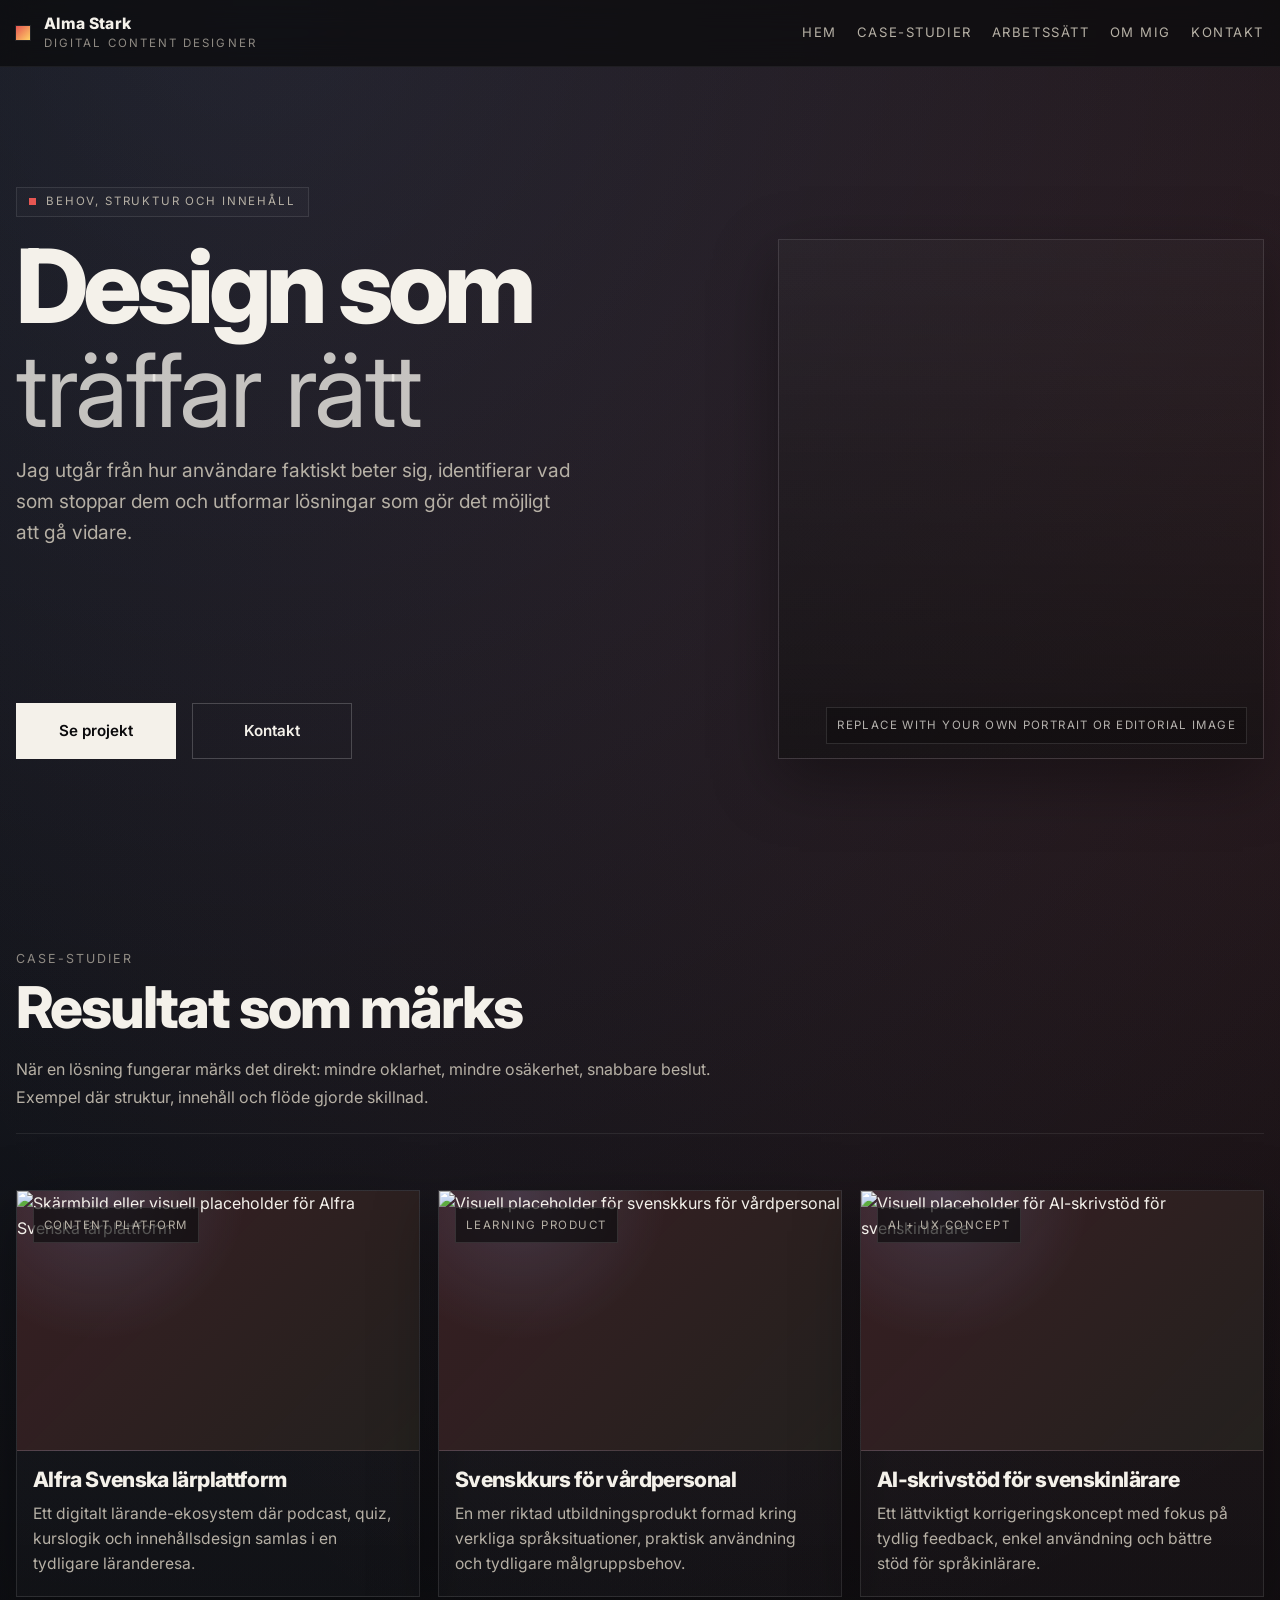
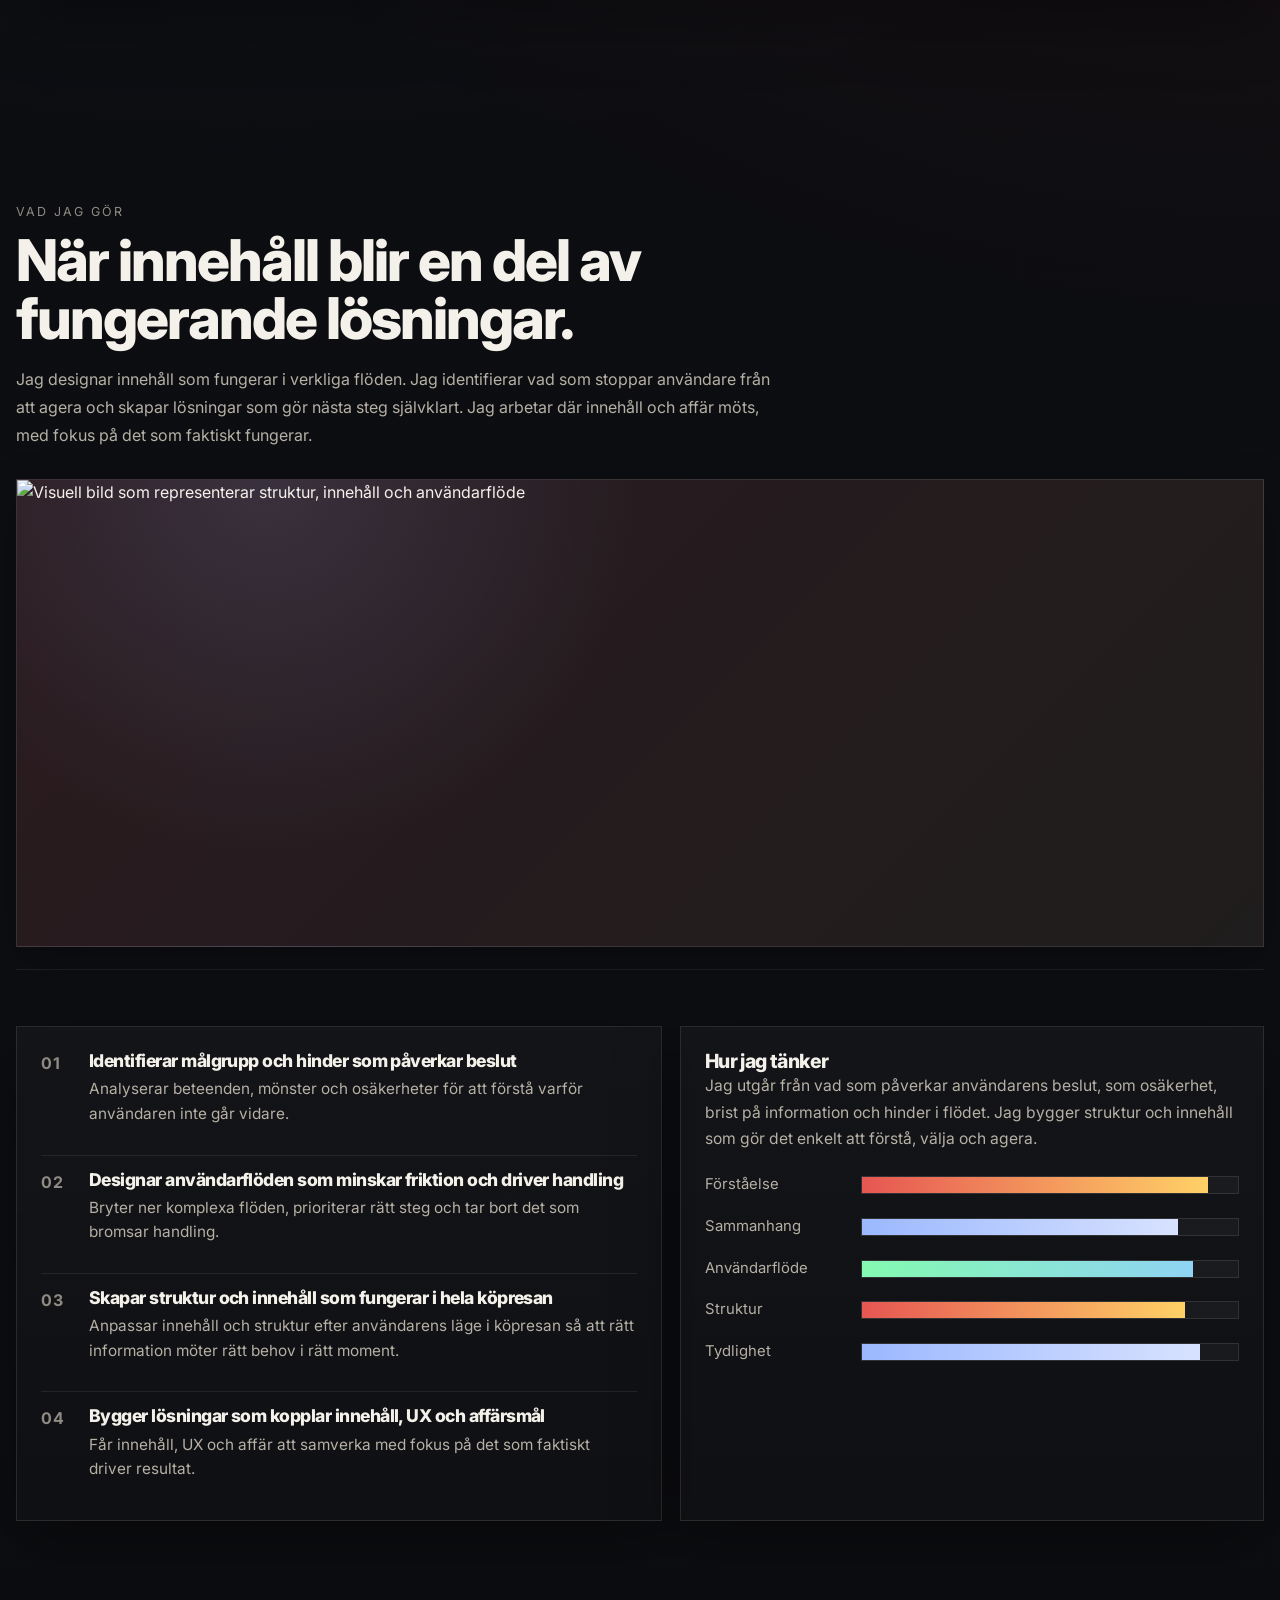
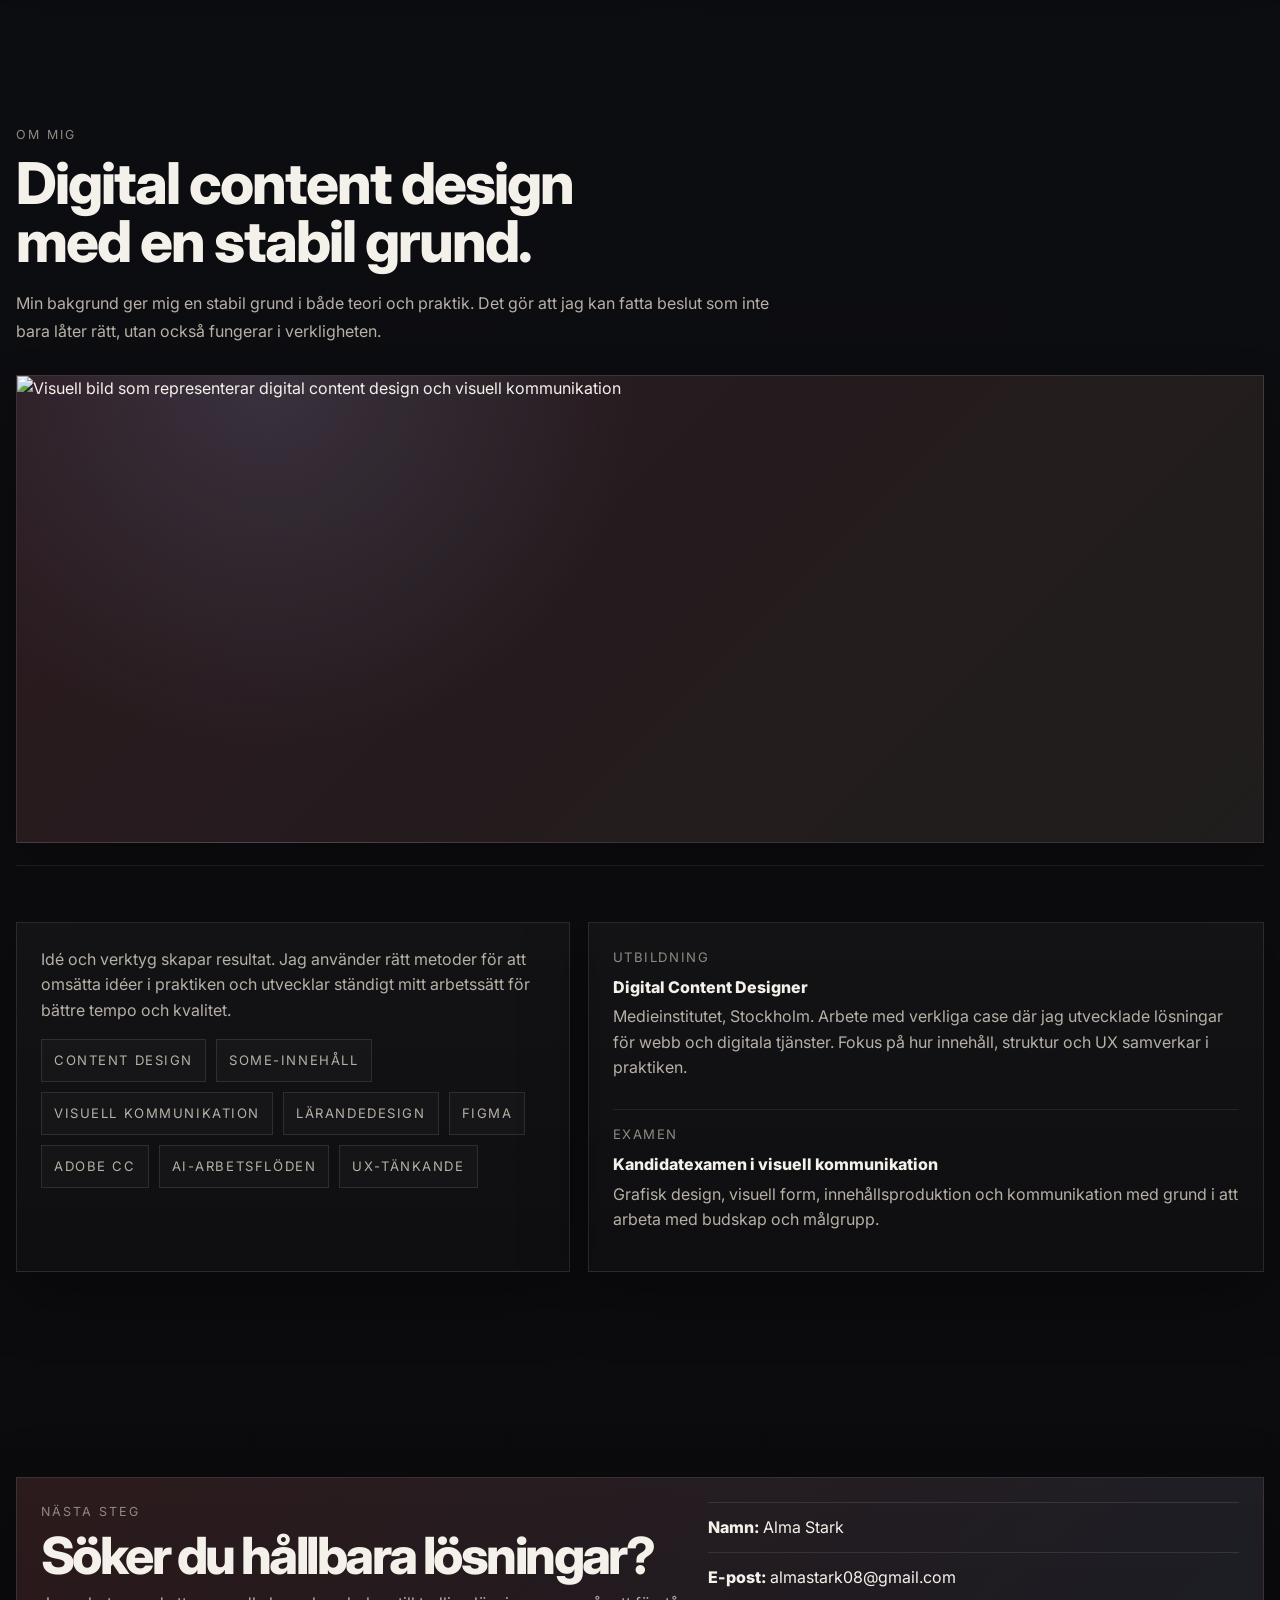
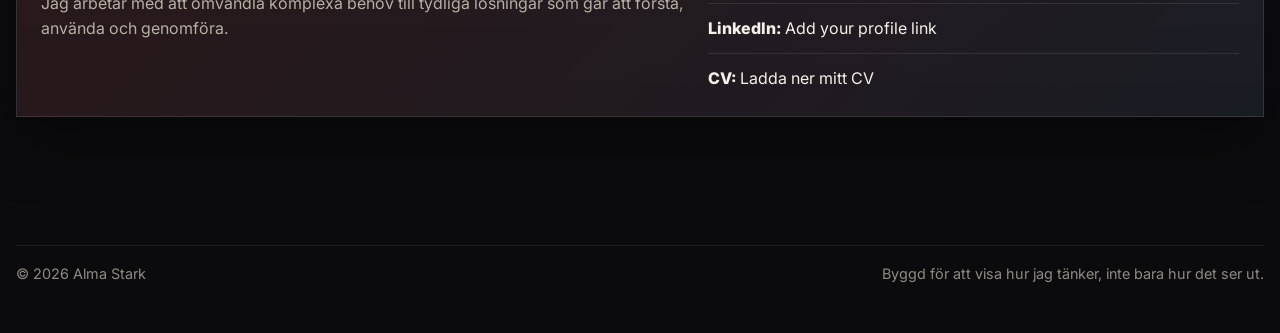
==== index.html @ 726d13db "Update index.html" ====
<!DOCTYPE html>
<html lang="sv">
<head>
  <meta charset="UTF-8" />
  <meta name="viewport" content="width=device-width, initial-scale=1.0" />

  <title>Alma Stark | Digital Content Designer</title>
  <meta name="description" content="Portfolio för Alma Stark, Digital Content Designer med fokus på tydlighet, struktur och användarcentrerat innehåll." />

  <link rel="preconnect" href="https://fonts.googleapis.com">
  <link rel="preconnect" href="https://fonts.gstatic.com" crossorigin>
  <link href="https://fonts.googleapis.com/css2?family=Inter:wght@300;400;500;600;700;800;900&display=swap" rel="stylesheet">

  <link rel="stylesheet" href="assets/css/global.css" />
  <link rel="stylesheet" href="assets/css/layout.css" />
  <link rel="stylesheet" href="assets/css/components.css" />
  <link rel="stylesheet" href="assets/css/pages/home.css" />
</head>

<body>
  <div data-site-header></div>

  <main id="top">
    <!-- Hero -->
    <section class="home-hero wrap">
      <p class="eyebrow home-hero__eyebrow">Behov, Struktur och Innehåll</p>

      <div class="home-hero__grid">
        <div class="home-hero__copy">
          <h1 class="hero-title home-hero__title">
            <span class="hero-title__line hero-title__line--main">Design som</span>
            <span class="hero-title__line hero-title__line--sub">träffar rätt</span>
          </h1>

          <p class="hero-lead home-hero__lead">
            Jag utgår från hur användare faktiskt beter sig, identifierar vad som stoppar dem och utformar lösningar som gör det möjligt att gå vidare.
          </p>

          <div class="home-hero__actions">
            <a class="btn btn--primary btn--wide" href="#work">Se projekt</a>
            <a class="btn btn--wide" href="#contact">Kontakt</a>
          </div>
        </div>

        <div class="media-frame home-portrait" aria-label="Editorial portrait placeholder">
          <div class="home-portrait__image"></div>
        </div>
      </div>
    </section>

    <!-- Work -->
    <section id="work" class="section wrap">
      <div class="section-head reveal">
        <div class="section-head__content">
          <div class="section-top">Case-studier</div>
<h2>Resultat som märks</h2>
        </div>

        <p class="section-head__text">
          När en lösning fungerar märks det direkt: mindre oklarhet, mindre osäkerhet, snabbare beslut. Exempel där struktur, innehåll och flöde gjorde skillnad.
        </p>
      </div>

      <div class="home-cases">
        <a href="case-alfra.html" class="case-card reveal">
          <div class="case-media">
            <span class="tag">Content platform</span>
            <img src="assets/images/cases/alfra.jpg" alt="Skärmbild eller visuell placeholder för Alfra Svenska lärplattform" />
          </div>

          <div class="case-body">
            <h3>Alfra Svenska lärplattform</h3>
            <p>
              Ett digitalt lärande-ekosystem där podcast, quiz, kurslogik och innehållsdesign samlas i en tydligare läranderesa.
            </p>
          </div>
        </a>

        <a href="case-vard.html" class="case-card reveal">
          <div class="case-media">
            <span class="tag">Learning product</span>
            <img src="assets/images/cases/vard.jpg" alt="Visuell placeholder för svenskkurs för vårdpersonal" />
          </div>

          <div class="case-body">
            <h3>Svenskkurs för vårdpersonal</h3>
            <p>
              En mer riktad utbildningsprodukt formad kring verkliga språksituationer, praktisk användning och tydligare målgruppsbehov.
            </p>
          </div>
        </a>

        <a href="case-ai-skrivstod.html" class="case-card reveal">
          <div class="case-media">
            <span class="tag">AI + UX concept</span>
            <img src="assets/images/cases/ai-skrivstod.jpg" alt="Visuell placeholder för AI-skrivstöd för svenskinlärare" />
          </div>

          <div class="case-body">
            <h3>AI-skrivstöd för svenskinlärare</h3>
            <p>
              Ett lättviktigt korrigeringskoncept med fokus på tydlig feedback, enkel användning och bättre stöd för språkinlärare.
            </p>
          </div>
        </a>
      </div>
    </section>

    <!-- Value -->
    <section id="value" class="section wrap">
  <div class="section-head reveal">
    <div class="section-head__content">
      <div class="section-top">Vad jag gör</div>
      <h2>När innehåll blir en del av fungerande lösningar.</h2>
    </div>

    <p class="section-head__text">
      Jag designar innehåll som fungerar i verkliga flöden. Jag identifierar vad som stoppar användare från att agera och skapar lösningar som gör nästa steg självklart. Jag arbetar där innehåll och affär möts, med fokus på det som faktiskt fungerar.
    </p>

    <div class="section-head__media" aria-label="Visuell placeholder för arbetssätt">
      <img src="assets/images/sections/value.jpg" alt="Visuell bild som representerar struktur, innehåll och användarflöde" />
    </div>
  </div>

      <div class="home-value">
        <article class="surface-card card-pad home-value__card reveal">
          <div class="value-list">
            <div class="value-item">
              <div class="num">01</div>
              <div>
                <h3>Identifierar målgrupp och hinder som påverkar beslut</h3>
                <p>Analyserar beteenden, mönster och osäkerheter för att förstå varför användaren inte går vidare.</p>
              </div>
            </div>

            <div class="value-item">
              <div class="num">02</div>
              <div>
                <h3>Designar användarflöden som minskar friktion och driver handling</h3>
                <p>Bryter ner komplexa flöden, prioriterar rätt steg och tar bort det som bromsar handling.</p>
              </div>
            </div>

            <div class="value-item">
              <div class="num">03</div>
              <div>
                <h3>Skapar struktur och innehåll som fungerar i hela köpresan</h3>
                <p>Anpassar innehåll och struktur efter användarens läge i köpresan så att rätt information möter rätt behov i rätt moment.</p>
              </div>
            </div>

            <div class="value-item">
              <div class="num">04</div>
              <div>
                <h3>Bygger lösningar som kopplar innehåll, UX och affärsmål</h3>
                <p>Får innehåll, UX och affär att samverka med fokus på det som faktiskt driver resultat.</p>
              </div>
            </div>
          </div>
        </article>

        <article class="surface-card card-pad home-chart chart-card reveal">
          <div class="chart-title">
            <div>
              <h3>Hur jag tänker</h3>
              <p>
                Jag utgår från vad som påverkar användarens beslut, som osäkerhet, brist på information och hinder i flödet. Jag bygger struktur och innehåll som gör det enkelt att förstå, välja och agera.
              </p>
            </div>
          </div>

          <div class="bars">
            <div class="bar-row">
              <span>Förståelse</span>
              <div class="bar-track">
                <div class="bar-fill delay-1" style="--target-width:92%"></div>
              </div>
            </div>

            <div class="bar-row">
              <span>Sammanhang</span>
              <div class="bar-track">
                <div class="bar-fill secondary delay-2" style="--target-width:84%"></div>
              </div>
            </div>

            <div class="bar-row">
              <span>Användarflöde</span>
              <div class="bar-track">
                <div class="bar-fill tertiary delay-3" style="--target-width:88%"></div>
              </div>
            </div>

            <div class="bar-row">
              <span>Struktur</span>
              <div class="bar-track">
                <div class="bar-fill delay-4" style="--target-width:86%"></div>
              </div>
            </div>

            <div class="bar-row">
              <span>Tydlighet</span>
              <div class="bar-track">
                <div class="bar-fill secondary delay-5" style="--target-width:90%"></div>
              </div>
            </div>
          </div>
        </article>
      </div>
    </section>

    <!-- About -->
    <section id="about" class="section wrap">
  <div class="section-head reveal">
    <div class="section-head__content">
      <div class="section-top">Om mig</div>
      <h2>Digital content design med en stabil grund.</h2>
    </div>

    <p class="section-head__text">
      Min bakgrund ger mig en stabil grund i både teori och praktik. Det gör att jag kan fatta beslut som inte bara låter rätt, utan också fungerar i verkligheten.
    </p>

    <div class="section-head__media" aria-label="Visuell placeholder för profil och bakgrund">
      <img src="assets/images/sections/about.jpg" alt="Visuell bild som representerar digital content design och visuell kommunikation" />
    </div>
  </div>

      <div class="home-profile">
        <article class="surface-card card-pad home-profile__card reveal">
          <p class="home-profile__intro">
            Idé och verktyg skapar resultat. Jag använder rätt metoder för att omsätta idéer i praktiken och utvecklar ständigt mitt arbetssätt för bättre tempo och kvalitet.
          </p>

          <div class="chips">
            <div class="chip">Content Design</div>
            <div class="chip">SoMe-innehåll</div>
            <div class="chip">Visuell kommunikation</div>
            <div class="chip">Lärandedesign</div>
            <div class="chip">Figma</div>
            <div class="chip">Adobe CC</div>
            <div class="chip">AI-arbetsflöden</div>
            <div class="chip">UX-tänkande</div>
          </div>
        </article>

        <article class="surface-card card-pad home-profile__card reveal">
          <div class="timeline">
            <div class="timeline-item">
              <span>Utbildning</span>
              <strong>Digital Content Designer</strong>
              <p>
                Medieinstitutet, Stockholm. Arbete med verkliga case där jag utvecklade lösningar för webb och digitala tjänster. Fokus på hur innehåll, struktur och UX samverkar i praktiken.
              </p>
            </div>

            <div class="timeline-item">
              <span>Examen</span>
              <strong>Kandidatexamen i visuell kommunikation</strong>
              <p>
                Grafisk design, visuell form, innehållsproduktion och kommunikation med grund i att arbeta med budskap och målgrupp.
              </p>
            </div>
          </div>
        </article>
      </div>
    </section>

    <!-- Contact -->
    <section id="contact" class="section wrap">
      <article class="contact-card home-contact reveal">
        <div>
          <div class="section-top">Nästa steg</div>
          <h2>Söker du hållbara lösningar?</h2>
          <p>
            Jag arbetar med att omvandla komplexa behov till tydliga lösningar som går att förstå, använda och genomföra.
          </p>
        </div>

        <div class="contact-list">
  <div><strong>Namn:</strong> Alma Stark</div>

  <a href="mailto:almastark08@gmail.com">
    <strong>E-post:</strong> almastark08@gmail.com
  </a>

  <a href="https://www.linkedin.com/" target="_blank" rel="noreferrer">
    <strong>LinkedIn:</strong> Add your profile link
  </a>

  <a href="assets/files/alma-stark-cv.pdf" download="alma-stark-cv.pdf">
    <strong>CV:</strong> Ladda ner mitt CV
  </a>
</div>
      </article>
    </section>
  </main>

  <div data-site-footer></div>

  <script src="assets/js/main.js"></script>
</body>
</html>
---- assets/css/global.css ----
:root{
  /* ===== Colors ===== */
 --bg:#0b0b0d;
  --bg-2:#121216;
  --panel:#16171d;
  --panel-2:#1b1c23;

  --text:#f4f1ea;
  --muted:#b6b0a5;
  --soft:#8f8a83;

  --accent:#e65652;
  --accent-2:#ffd166;
  --accent-3:#9bb8ff;

  --line:rgba(255,255,255,.10);
  --line-strong:rgba(255,255,255,.20);

  /* ===== Layout ===== */
  --max:1280px;
  --page-pad:16px;
  --header-height:72px;

  /* ===== Spacing ===== */
  --space-2xs:8px;
  --space-xs:12px;
  --space-sm:16px;
  --space-md:24px;
  --space-lg:32px;
  --space-xl:clamp(48px,7vw,96px);
  --space-2xl:clamp(72px,10vw,140px);

  /* ===== Typography ===== */
  --font-main:'Inter',system-ui,-apple-system,BlinkMacSystemFont,"Segoe UI",sans-serif;

  --title:clamp(3rem,8vw,8rem);
  --display:clamp(2.4rem,5.5vw,5rem);
  --h1:clamp(3rem,8vw,8rem);
  --h2:clamp(2rem,4.5vw,4.75rem);
  --h3:clamp(1.15rem,2vw,1.55rem);
  --body:clamp(1rem,1.15vw,1.08rem);
  --small:.88rem;

  /* ===== Effects ===== */
  --shadow:0 20px 60px rgba(0,0,0,.35);
  --shadow-soft:0 14px 40px rgba(0,0,0,.24);
  --ease:cubic-bezier(.2,.8,.2,1);
}

/* ===== Reset ===== */

*,
*::before,
*::after{
  box-sizing:border-box;
}

html{
  scroll-behavior:smooth;
}

body{
  margin:0;
  min-height:100vh;
  padding-top:var(--header-height);
  font-family:var(--font-main);
  background:
    radial-gradient(circle at 20% 0%, rgba(155,184,255,.14), transparent 34%),
    radial-gradient(circle at 100% 10%, rgba(230,86,82,.12), transparent 30%),
    linear-gradient(180deg, #0a0a0c 0%, #0d0e12 44%, #0b0b0d 100%);
  color:var(--text);
  font-size:var(--body);
  line-height:1.6;
  overflow-x:hidden;
  text-rendering:optimizeLegibility;
  -webkit-font-smoothing:antialiased;
}

body::before{
  content:"";
  position:fixed;
  inset:0;
  z-index:-1;
  pointer-events:none;
  opacity:.14;
  background-image:
    linear-gradient(rgba(255,255,255,.04) 1px, transparent 1px),
    linear-gradient(90deg, rgba(255,255,255,.04) 1px, transparent 1px);
  background-size:48px 48px;
  mask-image:linear-gradient(to bottom, rgba(0,0,0,.9), rgba(0,0,0,.35));
}

a{
  color:inherit;
  text-decoration:none;
}

img,
picture,
svg{
  display:block;
  max-width:100%;
}

button,
input,
textarea,
select{
  font:inherit;
}

button{
  border:0;
}

main{
  width:100%;
}

p{
  margin:0;
}

h1,
h2,
h3,
h4,
h5,
h6{
  margin:0;
  line-height:1.05;
  letter-spacing:-.04em;
  font-weight:800;
  text-wrap:balance;
}

h1,
.h1{
  font-size:var(--h1);
  line-height:.92;
  letter-spacing:-.06em;
}

h2,
.h2{
  font-size:var(--h2);
  line-height:1;
  letter-spacing:-.035em;
}

h3,
.h3{
  font-size:var(--h3);
  line-height:1.12;
  letter-spacing:-.03em;
}

ul,
ol{
  margin:0;
  padding:0;
  list-style:none;
}

strong{
  font-weight:800;
}

/* ===== Selection ===== */

::selection{
  background:rgba(230,86,82,.35);
  color:var(--text);
}

/* ===== Focus ===== */

:focus-visible{
  outline:2px solid var(--accent-2);
  outline-offset:4px;
}

/* ===== Utilities ===== */

.text-muted{
  color:var(--muted);
}

.text-soft{
  color:var(--soft);
}

.no-scroll{
  overflow:hidden;
}

/* ===== Scroll Reveal ===== */

.reveal{
  opacity:0;
  transform:translateY(24px);
  transition:
    opacity .65s var(--ease),
    transform .65s var(--ease);
}

.reveal.is-visible{
  opacity:1;
  transform:translateY(0);
}

@media (prefers-reduced-motion: reduce){
  *,
  *::before,
  *::after{
    scroll-behavior:auto !important;
    animation-duration:.01ms !important;
    animation-iteration-count:1 !important;
    transition-duration:.01ms !important;
  }

  .reveal{
    opacity:1;
    transform:none;
  }
}
---- assets/css/layout.css ----
/* ===== Layout System ===== */

.wrap{
  width:min(calc(100% - 32px), var(--max));
  margin-inline:auto;
}

.section{
  padding:clamp(64px,8vw,120px) 0;
}

.section--compact{
  padding:clamp(44px,6vw,80px) 0;
}

.section--hero{
  padding:clamp(72px,9vw,132px) 0 clamp(48px,7vw,88px);
}

.section--flush-top{
  padding-top:0;
}

.section--flush-bottom{
  padding-bottom:0;
}

/* ===== Section Header ===== */

.section-head{
  display:flex;
  flex-direction:column;
  align-items:flex-start;
  gap:18px;
  margin-bottom:clamp(32px,5vw,56px);
  padding-bottom:22px;
  border-bottom:1px solid rgba(255,255,255,.08);
}

.section-head__content{
  min-width:0;
}

.section-head__text{
  max-width:760px;
  color:var(--muted);
  font-size:1rem;
  line-height:1.75;
}

/* این کد را دقیقاً از اینجا به بعد اضافه کن */

.section-head h2{
  max-width:980px;
  letter-spacing:-.035em;
  line-height:1;
}

.section-head__media{
  width:100%;
  margin-top:12px;
  aspect-ratio:16 / 6;
  border:1px solid var(--line);
  background:
    radial-gradient(circle at 20% 0%, rgba(155,184,255,.14), transparent 34%),
    linear-gradient(135deg, rgba(230,86,82,.12), rgba(255,209,102,.06)),
    #111218;
  overflow:hidden;
  box-shadow:var(--shadow-soft);
}

.section-head__media img{
  width:100%;
  height:100%;
  object-fit:cover;
  filter:grayscale(10%);
}

.section-top{
  font-size:.78rem;
  letter-spacing:.16em;
  text-transform:uppercase;
  color:var(--soft);
  margin-bottom:10px;
}

/* ===== Grid System ===== */

.grid{
  display:grid;
  gap:var(--grid-gap, 18px);
}

.grid--2{
  grid-template-columns:repeat(2,minmax(0,1fr));
}

.grid--3{
  grid-template-columns:repeat(3,minmax(0,1fr));
}

.grid--4{
  grid-template-columns:repeat(4,minmax(0,1fr));
}

.grid--split{
  grid-template-columns:1.1fr .9fr;
}

.grid--split-reverse{
  grid-template-columns:.9fr 1.1fr;
}

.grid--wide-left{
  grid-template-columns:1.25fr .75fr;
}

.grid--wide-right{
  grid-template-columns:.75fr 1.25fr;
}

.grid--center{
  align-items:center;
}

.grid--end{
  align-items:end;
}

.grid--stretch{
  align-items:stretch;
}

/* ===== Stack + Cluster ===== */

.stack{
  display:flex;
  flex-direction:column;
  gap:var(--stack-gap, 18px);
}

.stack--sm{
  --stack-gap:12px;
}

.stack--lg{
  --stack-gap:28px;
}

.cluster{
  display:flex;
  flex-wrap:wrap;
  align-items:center;
  gap:var(--cluster-gap, 12px);
}

/* ===== Common Content Widths ===== */

.measure{
  max-width:720px;
}

.measure--narrow{
  max-width:560px;
}

.measure--wide{
  max-width:900px;
}

/* ===== Media ===== */

.media-frame{
  position:relative;
  overflow:hidden;
  border:1px solid var(--line);
  background:linear-gradient(180deg, rgba(255,255,255,.03), rgba(255,255,255,.015));
  box-shadow:var(--shadow);
}

.media-frame img{
  width:100%;
  height:100%;
  object-fit:cover;
}

.media-frame--landscape{
  aspect-ratio:16 / 10;
}

.media-frame--wide{
  aspect-ratio:16 / 9;
}

.media-frame--portrait{
  aspect-ratio:4 / 5;
}

/* ===== Responsive ===== */

@media (max-width: 1100px){
  .section-head,
  .grid--2,
  .grid--3,
  .grid--4,
  .grid--split,
  .grid--split-reverse,
  .grid--wide-left,
  .grid--wide-right{
    grid-template-columns:1fr;
  }

  .section-head__text{
    max-width:720px;
    justify-self:start;
    padding-top:0;
  }

  .grid--3,
  .grid--4{
    --grid-gap:18px;
  }
}

@media (max-width: 760px){
  .wrap{
    width:min(calc(100% - 24px), var(--max));
  }

  .section{
    padding:56px 0;
  }

  .section--hero{
    padding:64px 0 44px;
  }

  .section-head{
    margin-bottom:28px;
    padding-bottom:18px;
  }
  .section-head__media{
  aspect-ratio:16 / 9;
}
}
---- assets/css/components.css ----
/* ===== Shared Header / Navigation ===== */

.site-header{
  position:fixed;
  top:0;
  left:0;
  width:100%;
  z-index:1000;
  backdrop-filter:blur(14px);
  -webkit-backdrop-filter:blur(14px);
  background:rgba(10,10,12,.72);
  border-bottom:1px solid rgba(255,255,255,.06);
}

.site-nav{
  width:min(calc(100% - 32px), var(--max));
  margin-inline:auto;
  display:flex;
  align-items:center;
  justify-content:space-between;
  gap:20px;
  padding:16px 0;
}

.site-brand{
  display:flex;
  align-items:center;
  gap:14px;
  min-width:0;
}

.site-brand__mark{
  width:14px;
  height:14px;
  flex:0 0 14px;
  background:linear-gradient(135deg,var(--accent),var(--accent-2));
  box-shadow:0 0 0 1px rgba(255,255,255,.08);
}

.site-brand__text{
  display:flex;
  flex-direction:column;
  line-height:1.05;
}

.site-brand__name{
  font-size:.98rem;
  font-weight:800;
  letter-spacing:.02em;
  white-space:nowrap;
}

.site-brand__role{
  margin-top:5px;
  font-size:.72rem;
  color:var(--soft);
  text-transform:uppercase;
  letter-spacing:.18em;
  white-space:nowrap;
}

.site-nav__links{
  display:flex;
  align-items:center;
  justify-content:flex-end;
  gap:20px;
  flex-wrap:wrap;
}

.site-nav__links a{
  position:relative;
  font-size:.82rem;
  color:var(--muted);
  text-transform:uppercase;
  letter-spacing:.12em;
  transition:color .2s ease;
}

.site-nav__links a::after{
  content:"";
  position:absolute;
  left:0;
  bottom:-6px;
  width:0;
  height:2px;
  background:linear-gradient(90deg,var(--accent),var(--accent-2));
  transition:width .25s ease;
}

.site-nav__links a:hover,
.site-nav__links a[aria-current="page"]{
  color:var(--text);
}

.site-nav__links a:hover::after,
.site-nav__links a[aria-current="page"]::after{
  width:100%;
}

/* ===== Mobile Navigation Toggle ===== */

.site-nav__toggle{
  display:none;
  align-items:center;
  justify-content:center;
  width:46px;
  height:46px;
  padding:0;
  border:1px solid var(--line);
  background:rgba(255,255,255,.02);
  color:var(--text);
  cursor:pointer;
}

.site-nav__toggle-line{
  display:block;
  width:20px;
  height:2px;
  background:currentColor;
  position:relative;
  transition:transform .22s ease, opacity .22s ease;
}

.site-nav__toggle-line::before,
.site-nav__toggle-line::after{
  content:"";
  position:absolute;
  left:0;
  width:20px;
  height:2px;
  background:currentColor;
  transition:transform .22s ease, top .22s ease, bottom .22s ease;
}

.site-nav__toggle-line::before{
  top:-6px;
}

.site-nav__toggle-line::after{
  bottom:-6px;
}

.site-nav__toggle[aria-expanded="true"] .site-nav__toggle-line{
  background:transparent;
}

.site-nav__toggle[aria-expanded="true"] .site-nav__toggle-line::before{
  top:0;
  transform:rotate(45deg);
}

.site-nav__toggle[aria-expanded="true"] .site-nav__toggle-line::after{
  bottom:0;
  transform:rotate(-45deg);
}

/* ===== Eyebrow / Labels ===== */

.eyebrow,
.eyebrow-box{
  display:inline-flex;
  align-items:center;
  gap:10px;
  width:max-content;
  max-width:100%;
  padding:8px 12px;
  border:1px solid var(--line);
  background:rgba(255,255,255,.02);
  color:var(--muted);
  text-transform:uppercase;
  letter-spacing:.16em;
  font-size:.72rem;
  line-height:1;
  font-weight:400;
}

.eyebrow::before,
.eyebrow-box::before{
  content:"";
  width:7px;
  height:7px;
  flex:0 0 7px;
  background:var(--accent);
}

/* ===== Buttons ===== */

.btn{
  display:inline-flex;
  align-items:center;
  justify-content:center;
  min-height:52px;
  gap:10px;
  padding:14px 18px;
  border:1px solid var(--line-strong);
  background:transparent;
  color:var(--text);
  font-size:.95rem;
  font-weight:600;
  line-height:1;
  text-align:center;
  cursor:pointer;
  transition:
    transform .2s ease,
    background .2s ease,
    border-color .2s ease,
    color .2s ease;
}

.btn:hover{
  transform:translateY(-2px);
  border-color:rgba(255,255,255,.38);
}

.btn--primary{
  background:var(--text);
  color:#0a0a0c;
  border-color:var(--text);
}

.btn--accent{
  background:linear-gradient(135deg,var(--accent),var(--accent-2));
  color:#0a0a0c;
  border-color:transparent;
}

.btn--wide{
  min-width:160px;
}

/* ===== Hero Text System ===== */

.hero-stack{
  display:flex;
  flex-direction:column;
  align-items:flex-start;
  gap:22px;
}

.hero-title{
  margin:0;
  display:flex;
  flex-direction:column;
  gap:10px;
}

.hero-title__line{
  display:block;
}

.hero-title__line--main{
  font-size:var(--title);
  line-height:.92;
  letter-spacing:-.05em;
  font-weight:800;
  color:var(--text);
}

.hero-title__line--sub{
  font-size:var(--title);
  line-height:.92;
  letter-spacing:-.02em;
  font-weight:400;
  color:rgba(244,241,234,.78);
}

.hero-lead{
  max-width:760px;
  color:var(--muted);
  font-size:clamp(1.05rem,1.5vw,1.22rem);
  line-height:1.6;
}

/* ===== Cards ===== */

.surface-card{
  border:1px solid var(--line);
  background:linear-gradient(180deg, rgba(255,255,255,.03), rgba(255,255,255,.015));
  box-shadow:var(--shadow);
  overflow:hidden;
}

.card-pad{
  padding:24px;
}

/* ===== Case Cards ===== */

.case-card{
  display:flex;
  flex-direction:column;
  min-height:100%;
  border:1px solid var(--line);
  background:linear-gradient(180deg, rgba(255,255,255,.03), rgba(255,255,255,.015));
  color:inherit;
  text-decoration:none;
  overflow:hidden;
  box-shadow:var(--shadow);
  transition:
    transform .25s ease,
    border-color .25s ease;
}

.case-card:hover{
  transform:translateY(-4px);
  border-color:rgba(255,255,255,.18);
}

.case-media{
  position:relative;
  height:260px;
  border-bottom:1px solid var(--line);
  overflow:hidden;
  background:
    radial-gradient(circle at 20% 0%, rgba(155,184,255,.16), transparent 36%),
    linear-gradient(135deg, rgba(230,86,82,.18), rgba(255,209,102,.08)),
    #111218;
}

.case-media img{
  width:100%;
  height:100%;
  object-fit:cover;
  filter:grayscale(8%);
  transition:transform .6s ease;
}

.case-card:hover .case-media img{
  transform:scale(1.04);
}

.case-media .tag{
  position:absolute;
  left:16px;
  top:16px;
  z-index:2;
  padding:8px 10px;
  border:1px solid rgba(255,255,255,.12);
  background:rgba(11,11,13,.68);
  color:var(--muted);
  font-size:.72rem;
  text-transform:uppercase;
  letter-spacing:.13em;
}

.case-body{
  display:flex;
  flex-direction:column;
  gap:10px;
  padding:18px 16px 20px;
}

.case-body h3{
  font-size:1.32rem;
  line-height:1.06;
  letter-spacing:-.03em;
}

.case-body p{
  color:var(--muted);
  font-size:.98rem;
}

/* ===== Value / Numbered Items ===== */

.value-list{
  display:grid;
  gap:14px;
}

.value-item{
  display:grid;
  grid-template-columns:34px 1fr;
  gap:14px;
  padding:14px 0;
  border-top:1px solid rgba(255,255,255,.08);
}

.value-item:first-child{
  border-top:none;
  padding-top:0;
}

.value-item .num{
  color:var(--soft);
  font-size:1rem;
  font-weight:700;
  letter-spacing:.06em;
}

.value-item h3{
  margin-bottom:6px;
  font-size:1.1rem;
  line-height:1.15;
}

.value-item p{
  color:var(--muted);
  font-size:.96rem;
}

/* ===== Chart / Bars ===== */

.chart-title{
  display:grid;
  gap:10px;
  margin-bottom:20px;
}

.chart-title h3{
  font-size:1.22rem;
}

.chart-title p{
  color:var(--muted);
  font-size:.98rem;
  line-height:1.7;
}

.bars{
  display:grid;
  gap:18px;
  margin-top:18px;
}

.bar-row{
  display:grid;
  grid-template-columns:140px 1fr;
  gap:16px;
  align-items:center;
}

.bar-row span{
  color:var(--muted);
  font-size:.93rem;
}

.bar-track{
  height:18px;
  border:1px solid var(--line);
  background:rgba(255,255,255,.03);
  position:relative;
  overflow:hidden;
}

.bar-fill{
  width:0 !important;
  height:100%;
  background:linear-gradient(90deg,var(--accent),var(--accent-2));
  transition:width .9s ease;
}

.bar-fill.secondary{
  background:linear-gradient(90deg,var(--accent-3),#d8e2ff);
}

.bar-fill.tertiary{
  background:linear-gradient(90deg,#84fab0,#8fd3f4);
}

.chart-card.is-visible .bar-fill{
  width:var(--target-width) !important;
}

.chart-card.is-visible .bar-fill.delay-1{
  transition-delay:.08s;
}

.chart-card.is-visible .bar-fill.delay-2{
  transition-delay:.16s;
}

.chart-card.is-visible .bar-fill.delay-3{
  transition-delay:.24s;
}

.chart-card.is-visible .bar-fill.delay-4{
  transition-delay:.32s;
}

.chart-card.is-visible .bar-fill.delay-5{
  transition-delay:.40s;
}

/* ===== Chips ===== */

.chips{
  display:flex;
  flex-wrap:wrap;
  gap:10px;
}

.chip{
  padding:10px 12px;
  border:1px solid rgba(255,255,255,.1);
  background:rgba(255,255,255,.02);
  color:var(--muted);
  font-size:.82rem;
  text-transform:uppercase;
  letter-spacing:.12em;
}

/* ===== Timeline ===== */

.timeline{
  display:grid;
  gap:14px;
}

.timeline-item{
  padding:14px 0;
  border-top:1px solid rgba(255,255,255,.08);
}

.timeline-item:first-child{
  border-top:none;
  padding-top:0;
}

.timeline-item span{
  display:block;
  margin-bottom:7px;
  color:var(--soft);
  font-size:.82rem;
  text-transform:uppercase;
  letter-spacing:.12em;
}

.timeline-item strong{
  display:block;
  margin-bottom:4px;
  font-size:1rem;
}

.timeline-item p{
  color:var(--muted);
}

/* ===== Contact Card ===== */

.contact-card{
  border:1px solid var(--line);
  padding:24px;
  background:
    linear-gradient(135deg, rgba(230,86,82,.12), rgba(155,184,255,.08)),
    linear-gradient(180deg, rgba(255,255,255,.03), rgba(255,255,255,.015));
  overflow:hidden;
  box-shadow:var(--shadow);
}

.contact-card h2{
  margin-bottom:10px;
  font-size:clamp(2rem,4vw,3.2rem);
  line-height:.96;
  letter-spacing:-.05em;
}

.contact-card p{
  color:var(--muted);
}

.contact-list{
  display:grid;
  gap:12px;
  align-content:start;
}

.contact-list a,
.contact-list div{
  border-top:1px solid rgba(255,255,255,.10);
  padding-top:12px;
  color:var(--text);
  font-size:1rem;
}

/* ===== Footer ===== */

.site-footer{
  padding:26px 0 48px;
  color:var(--soft);
  font-size:.9rem;
}

.site-footer__inner{
  width:min(calc(100% - 32px), var(--max));
  margin-inline:auto;
  display:flex;
  justify-content:space-between;
  gap:16px;
  flex-wrap:wrap;
  border-top:1px solid rgba(255,255,255,.08);
  padding-top:16px;
}

/* ===== Responsive ===== */

@media (max-width: 760px){
  :root{
    --header-height:74px;
  }

  .site-nav{
    display:grid;
    grid-template-columns:1fr auto;
    align-items:center;
    gap:16px;
    padding:14px 0;
  }


  .site-nav__toggle{
    display:inline-flex;
    justify-self:end;
  }

  .site-nav__links{
    display:none;
    grid-column:1 / -1;
    width:100%;
    margin-top:8px;
    padding:16px 0 4px;
    flex-direction:column;
    align-items:flex-start;
    gap:14px;
    border-top:1px solid rgba(255,255,255,.08);
  }

  .site-nav.is-open .site-nav__links{
    display:flex;
  }

  .site-nav__links a{
    display:block;
    width:100%;
    padding:6px 0;
  }

  .site-brand__role{
    white-space:normal;
  }

  .bar-row{
    grid-template-columns:1fr;
    gap:8px;
  }

  .card-pad,
  .contact-card{
    padding:20px;
  }
}
---- assets/css/pages/home.css ----
/* ===== Home Page ===== */

/* ===== Hero ===== */

.home-hero{
  padding-top:clamp(72px,9vw,132px);
  padding-bottom:clamp(48px,7vw,88px);
}

.home-hero__eyebrow{
  margin-bottom:22px;
}

.home-hero__grid{
  display:grid;
  grid-template-columns:1.2fr .8fr;
  gap:34px;
  align-items:stretch;
}

.home-hero__copy{
  display:flex;
  flex-direction:column;
  align-items:flex-start;
  justify-content:flex-start;
  min-height:100%;
}

.home-hero__title{
  width:100%;
  margin-bottom:18px;
}

.home-hero__lead{
  width:100%;
  max-width:560px;
}

.home-hero__actions{
  display:flex;
  gap:16px;
  margin-top:auto;
  padding-top:28px;
}

.home-hero__actions .btn{
  width:160px;
  min-width:160px;
  height:56px;
  padding-inline:18px;
}

/* ===== Hero Image Panel ===== */

.home-portrait{
  min-height:520px;
}

.home-portrait__image{
  position:absolute;
  inset:0;
  background:
    linear-gradient(180deg, rgba(11,11,13,.08), rgba(11,11,13,.52)),
    url("../../images/hero/portrait-placeholder.jpg") center/cover no-repeat;
  filter:grayscale(100%);
  transform:scale(1.03);
}

.home-portrait::before{
  content:"Replace with your own portrait or editorial image";
  position:absolute;
  right:16px;
  bottom:14px;
  z-index:2;
  padding:8px 10px;
  border:1px solid rgba(255,255,255,.12);
  background:rgba(0,0,0,.24);
  color:rgba(244,241,234,.72);
  font-size:.72rem;
  letter-spacing:.12em;
  text-transform:uppercase;
}

/* ===== Cases ===== */

.home-cases{
  display:grid;
  grid-template-columns:repeat(3,minmax(0,1fr));
  gap:18px;
}

/* ===== Value Section ===== */

.home-value{
  display:grid;
  grid-template-columns:1.05fr .95fr;
  gap:18px;
  align-items:stretch;
}

.home-value__card,
.home-chart{
  min-height:100%;
}

/* ===== Profile ===== */

.home-profile{
  display:grid;
  grid-template-columns:.9fr 1.1fr;
  gap:18px;
  align-items:stretch;
}

.home-profile__card{
  min-height:100%;
}

.home-profile__card p{
  color:var(--muted);
}

.home-profile__intro{
  margin-bottom:16px;
}

/* ===== Contact ===== */

.home-contact{
  display:grid;
  grid-template-columns:1.1fr .9fr;
  gap:18px;
  align-items:start;
}

/* ===== Responsive ===== */

@media (max-width: 1100px){
  .home-hero__grid,
  .home-value,
  .home-profile,
  .home-contact{
    grid-template-columns:1fr;
  }

  .home-hero__actions{
    margin-top:28px;
    padding-top:0;
  }

  .home-cases{
    grid-template-columns:1fr 1fr;
  }

  .home-portrait{
    min-height:460px;
  }
}

@media (max-width: 760px){
  .home-hero{
    padding-top:64px;
    padding-bottom:44px;
  }

  .home-hero__grid{
    grid-template-columns:1fr;
    gap:24px;
  }

  .home-hero__actions{
    width:100%;
    flex-wrap:wrap;
  }

  .home-hero__actions .btn{
    width:100%;
    min-width:0;
  }

  .home-cases{
    grid-template-columns:1fr;
  }

  .home-portrait{
    min-height:380px;
  }

  .home-portrait::before{
    left:14px;
    right:14px;
    bottom:14px;
  }
}
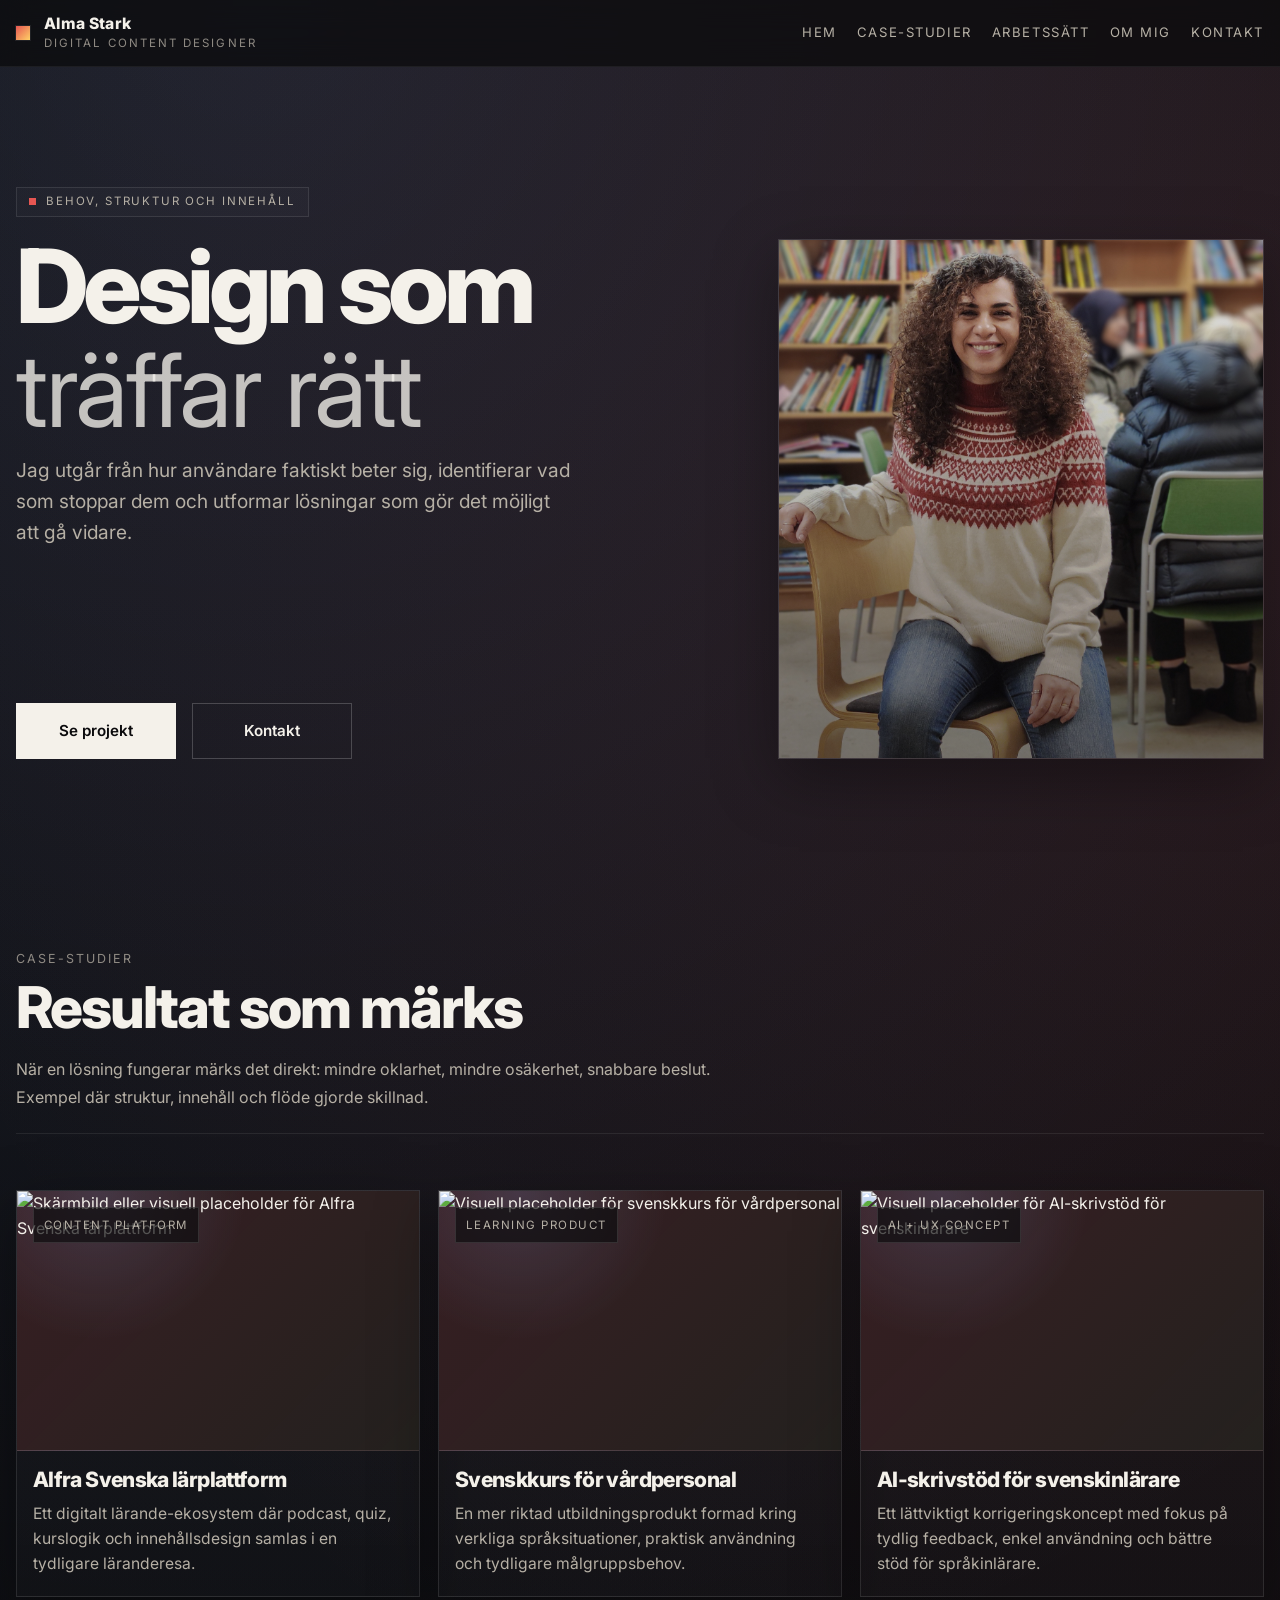
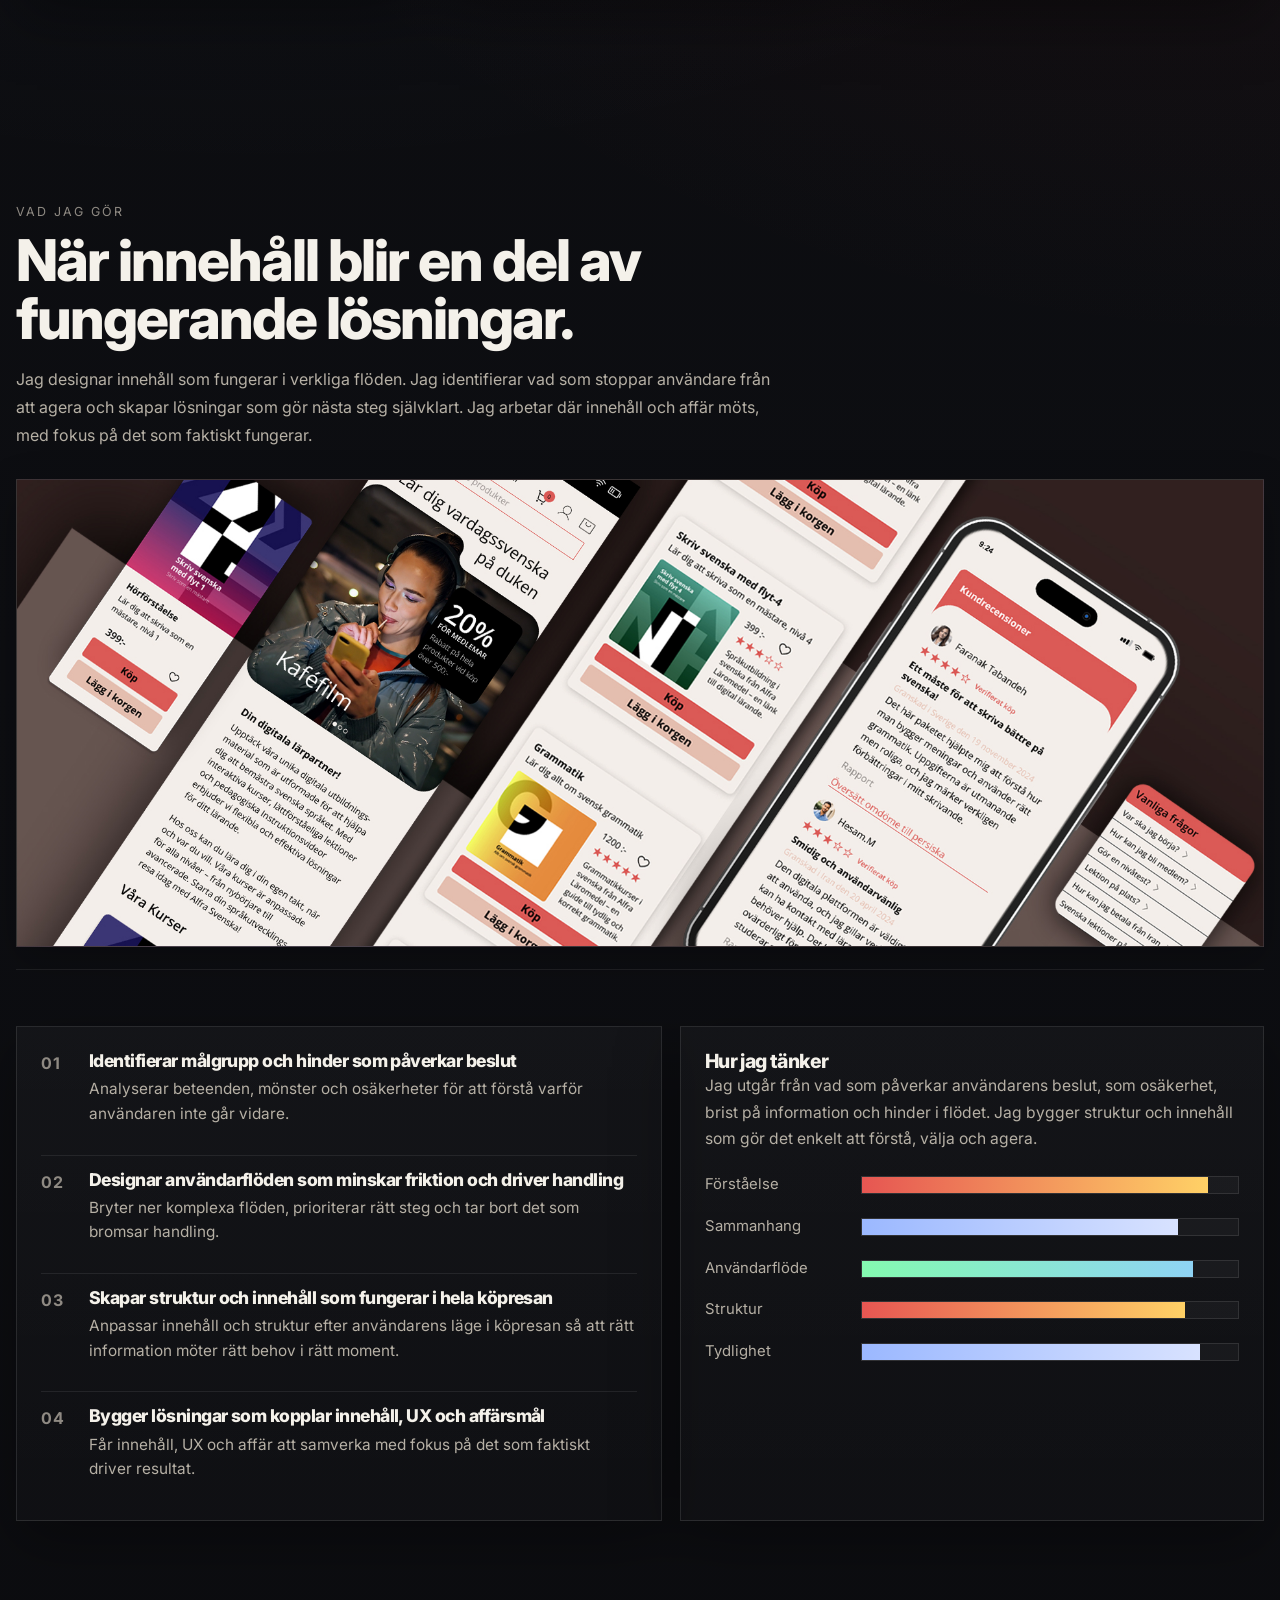
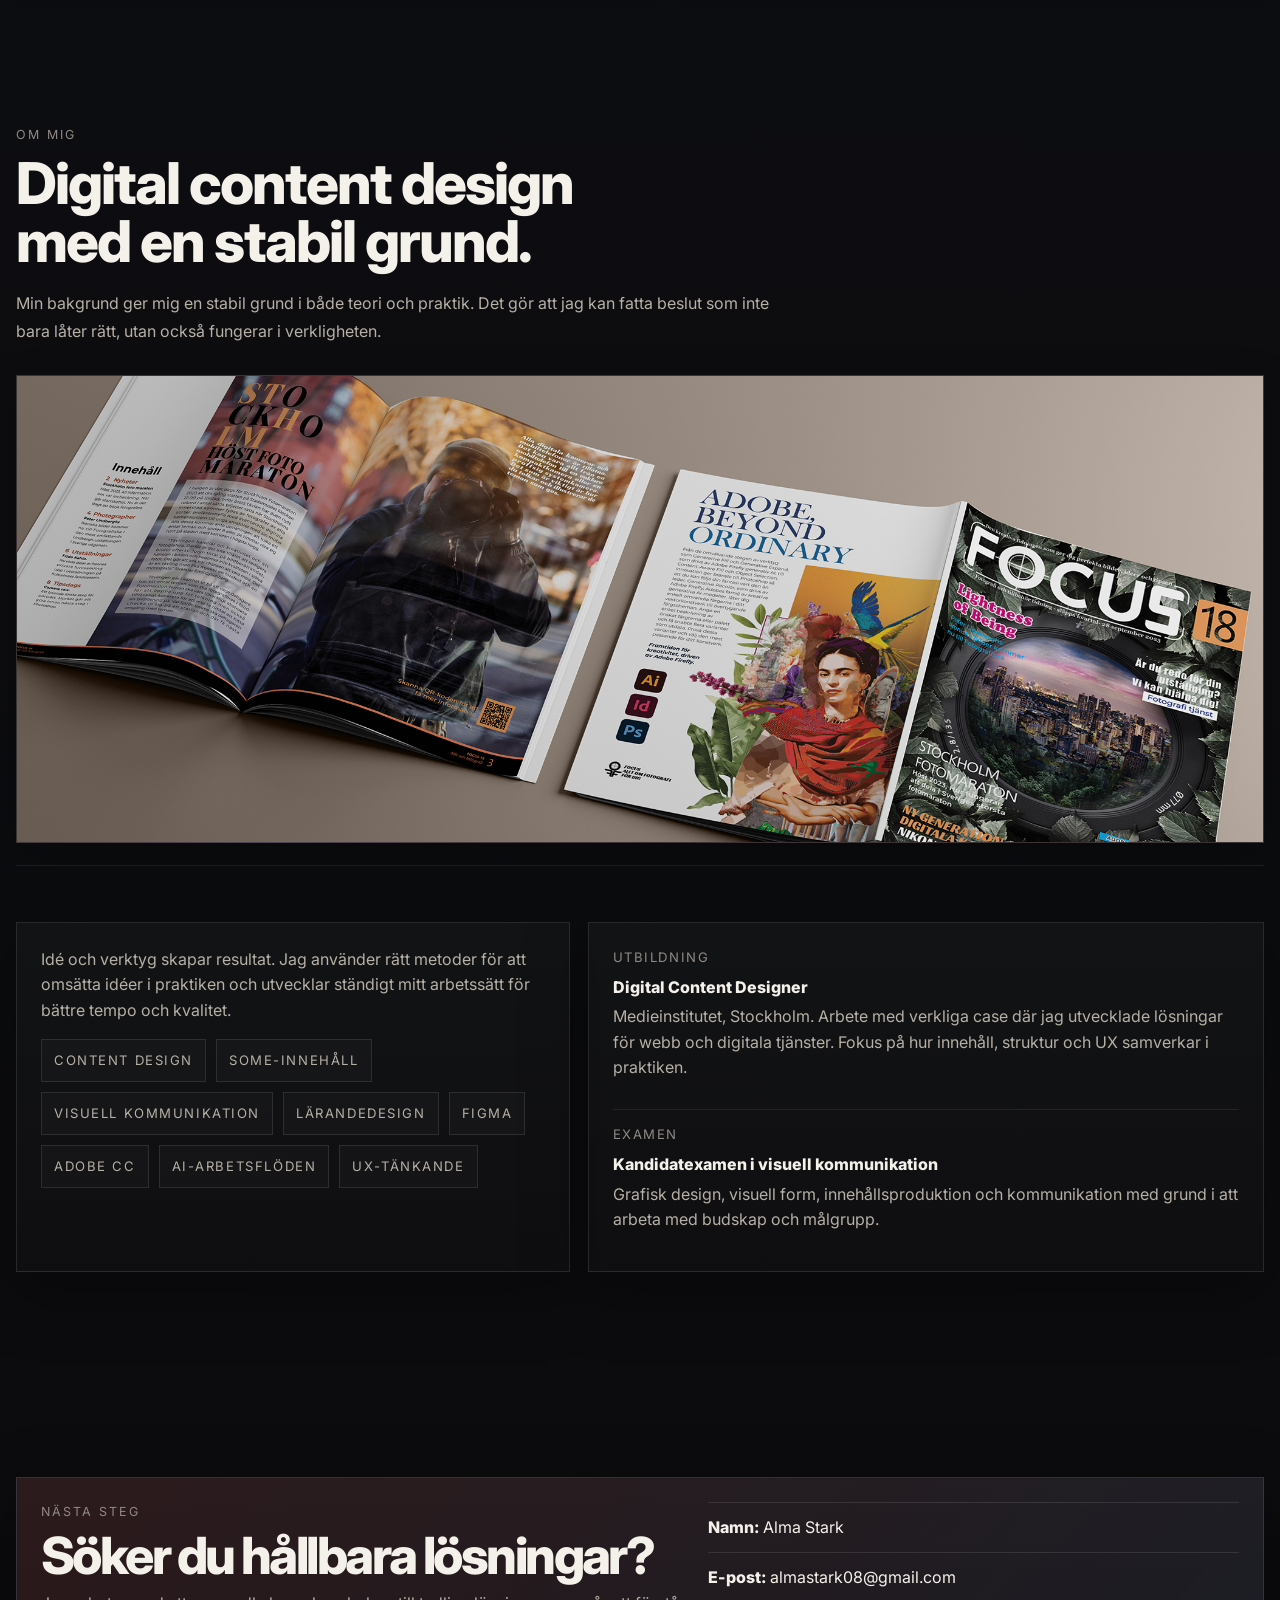
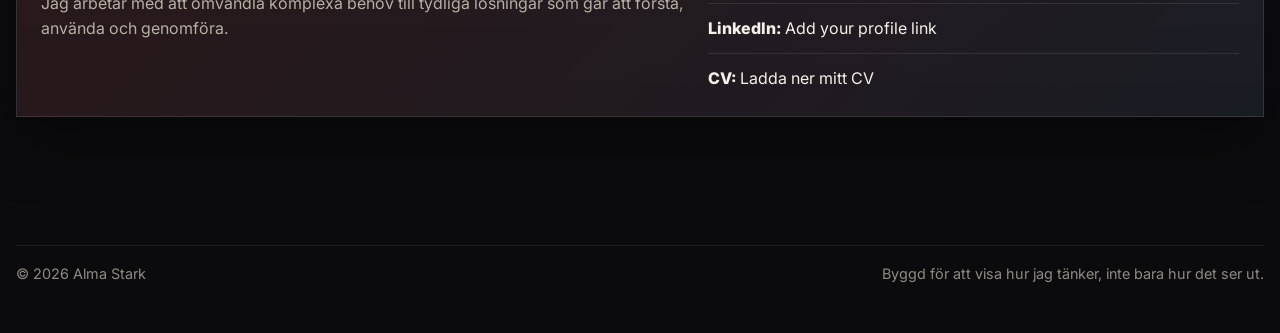
==== commit 48fd1bb8: "Update index.html" ====
--- a/index.html
+++ b/index.html
@@ -118,9 +118,9 @@
       Jag designar innehåll som fungerar i verkliga flöden. Jag identifierar vad som stoppar användare från att agera och skapar lösningar som gör nästa steg självklart. Jag arbetar där innehåll och affär möts, med fokus på det som faktiskt fungerar.
     </p>
 
-    <div class="section-head__media" aria-label="Visuell placeholder för arbetssätt">
-      <img src="assets/images/sections/value.jpg" alt="Visuell bild som representerar struktur, innehåll och användarflöde" />
-    </div>
+    <div class="section-head__media section-head__media--natural-mobile" aria-label="Visuell placeholder för arbetssätt">
+  <img src="assets/images/sections/value.jpg" alt="Visuell bild som representerar struktur, innehåll och användarflöde" />
+</div>
   </div>
 
       <div class="home-value">
@@ -281,15 +281,15 @@
         <div class="contact-list">
   <div><strong>Namn:</strong> Alma Stark</div>
 
-  <a href="mailto:almastark08@gmail.com">
-    <strong>E-post:</strong> almastark08@gmail.com
-  </a>
+  <a href="mailto:almastark08@gmail.com?subject=Kontakt%20via%20portfolio">
+  <strong>E-post:</strong> almastark08@gmail.com
+</a>
 
   <a href="https://www.linkedin.com/" target="_blank" rel="noreferrer">
     <strong>LinkedIn:</strong> Add your profile link
   </a>
 
-  <a href="assets/files/alma-stark-cv.pdf" download="alma-stark-cv.pdf">
+  <a href="assets/files/alma-stark-cv.pdf" target="_blank" rel="noreferrer">
     <strong>CV:</strong> Ladda ner mitt CV
   </a>
 </div>
--- a/assets/css/pages/home.css
+++ b/assets/css/pages/home.css
@@ -62,24 +62,10 @@
   background:
     linear-gradient(180deg, rgba(11,11,13,.08), rgba(11,11,13,.52)),
     url("../../images/hero/portrait-placeholder.jpg") center/cover no-repeat;
-  filter:grayscale(100%);
+  
   transform:scale(1.03);
 }
 
-.home-portrait::before{
-  content:"Replace with your own portrait or editorial image";
-  position:absolute;
-  right:16px;
-  bottom:14px;
-  z-index:2;
-  padding:8px 10px;
-  border:1px solid rgba(255,255,255,.12);
-  background:rgba(0,0,0,.24);
-  color:rgba(244,241,234,.72);
-  font-size:.72rem;
-  letter-spacing:.12em;
-  text-transform:uppercase;
-}
 
 /* ===== Cases ===== */
 
@@ -186,9 +172,4 @@
     min-height:380px;
   }
 
-  .home-portrait::before{
-    left:14px;
-    right:14px;
-    bottom:14px;
-  }
 }
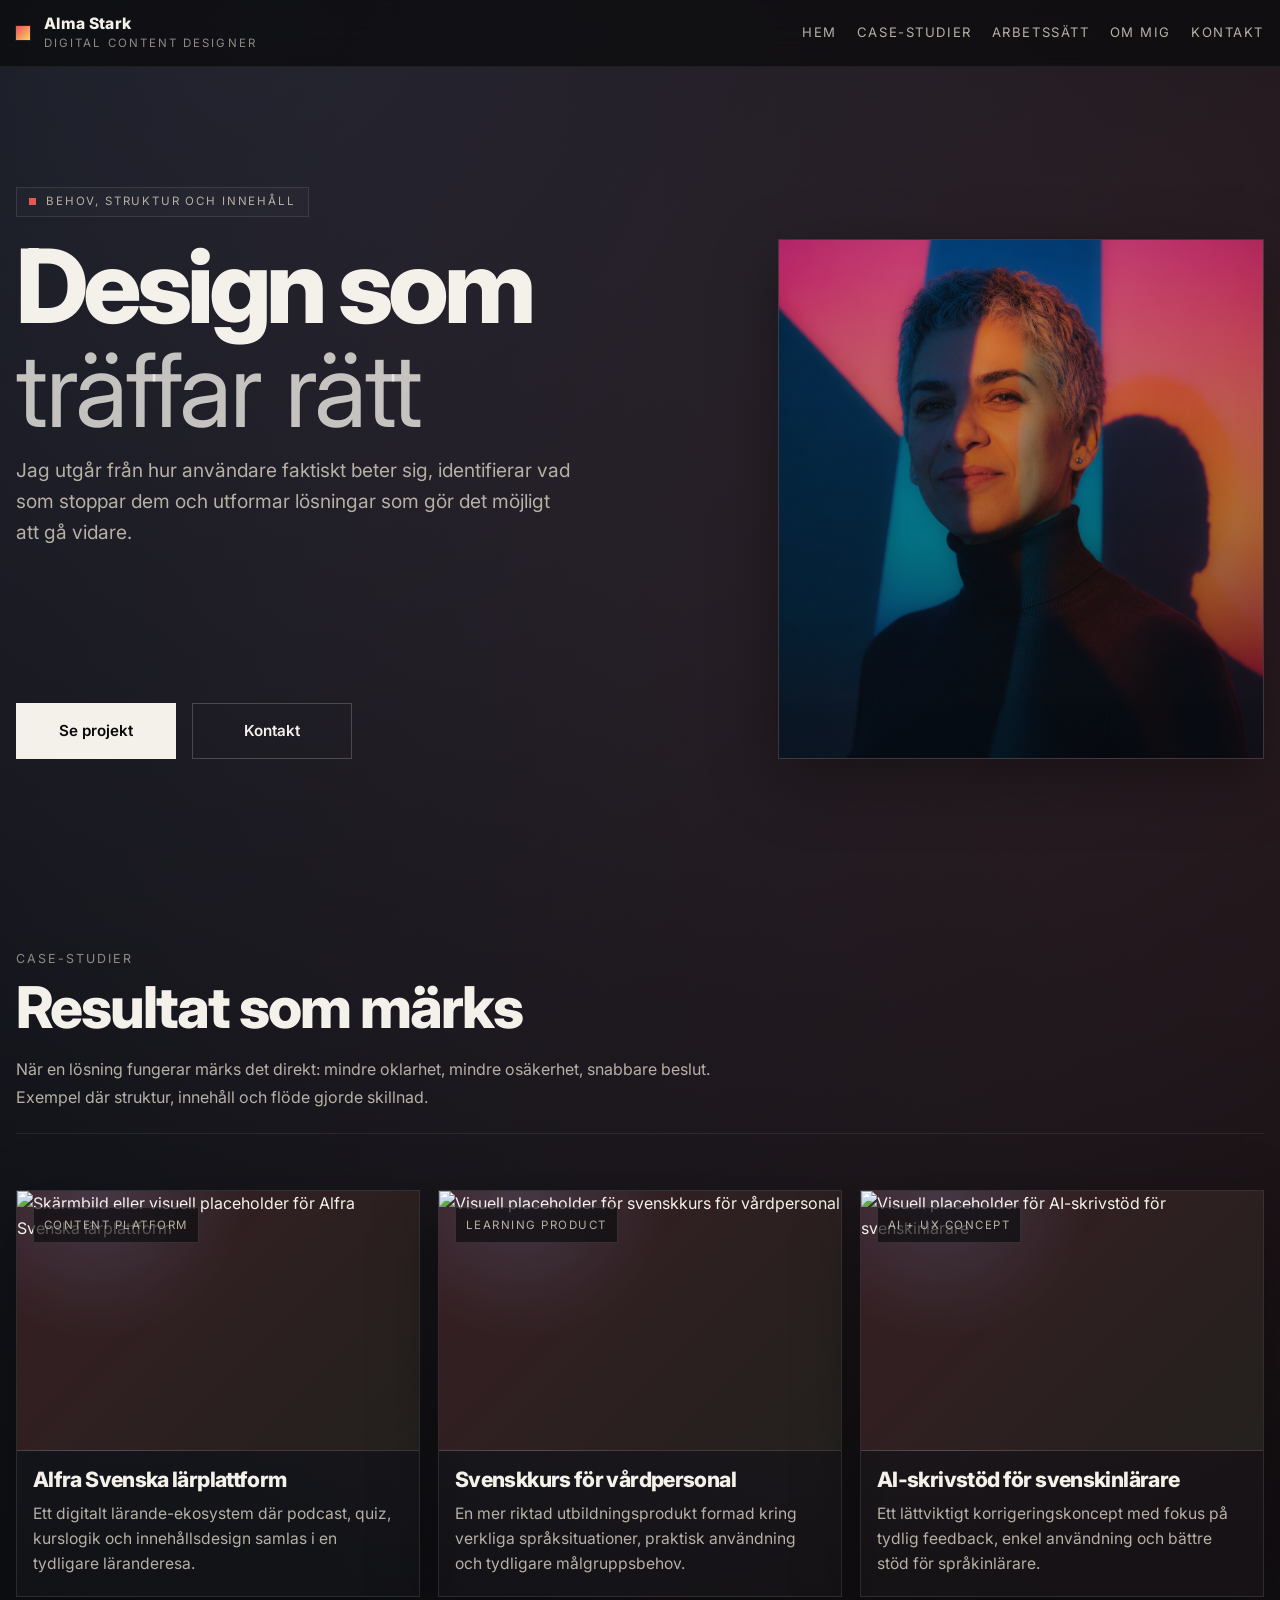
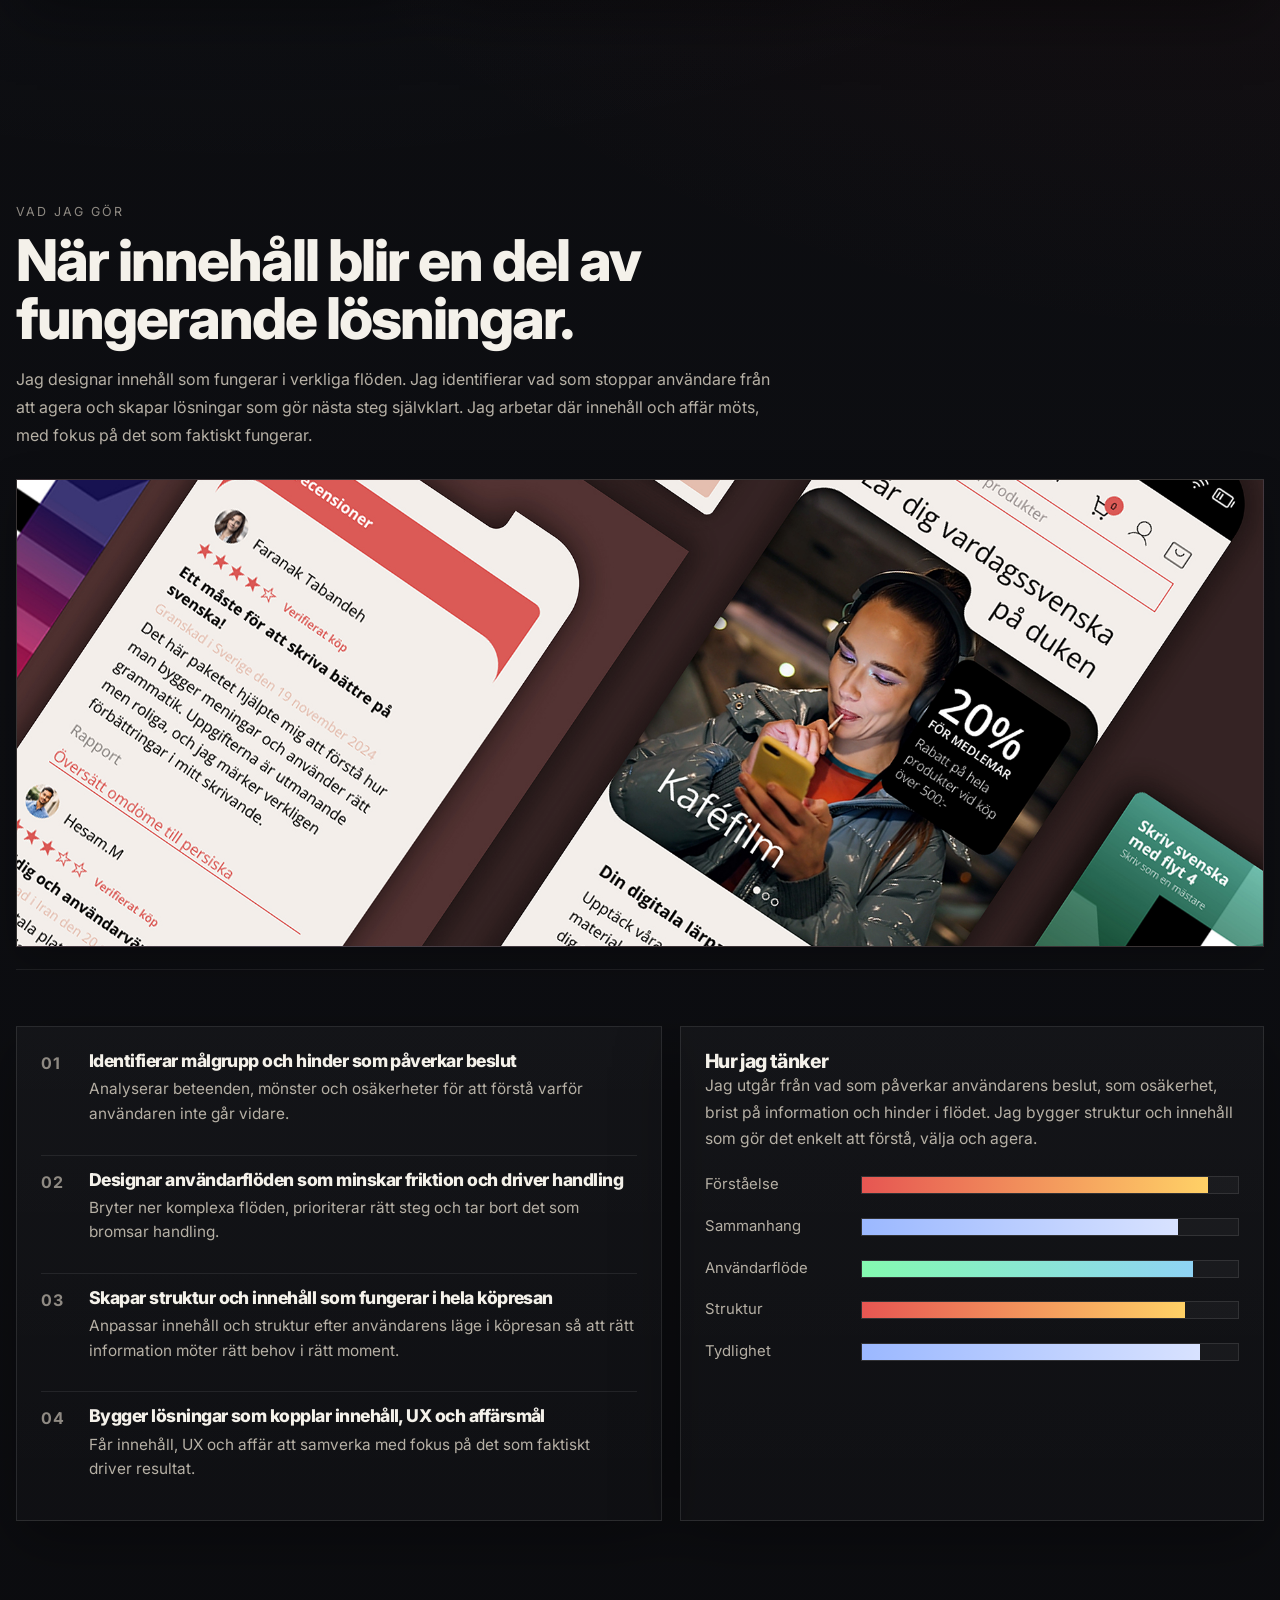
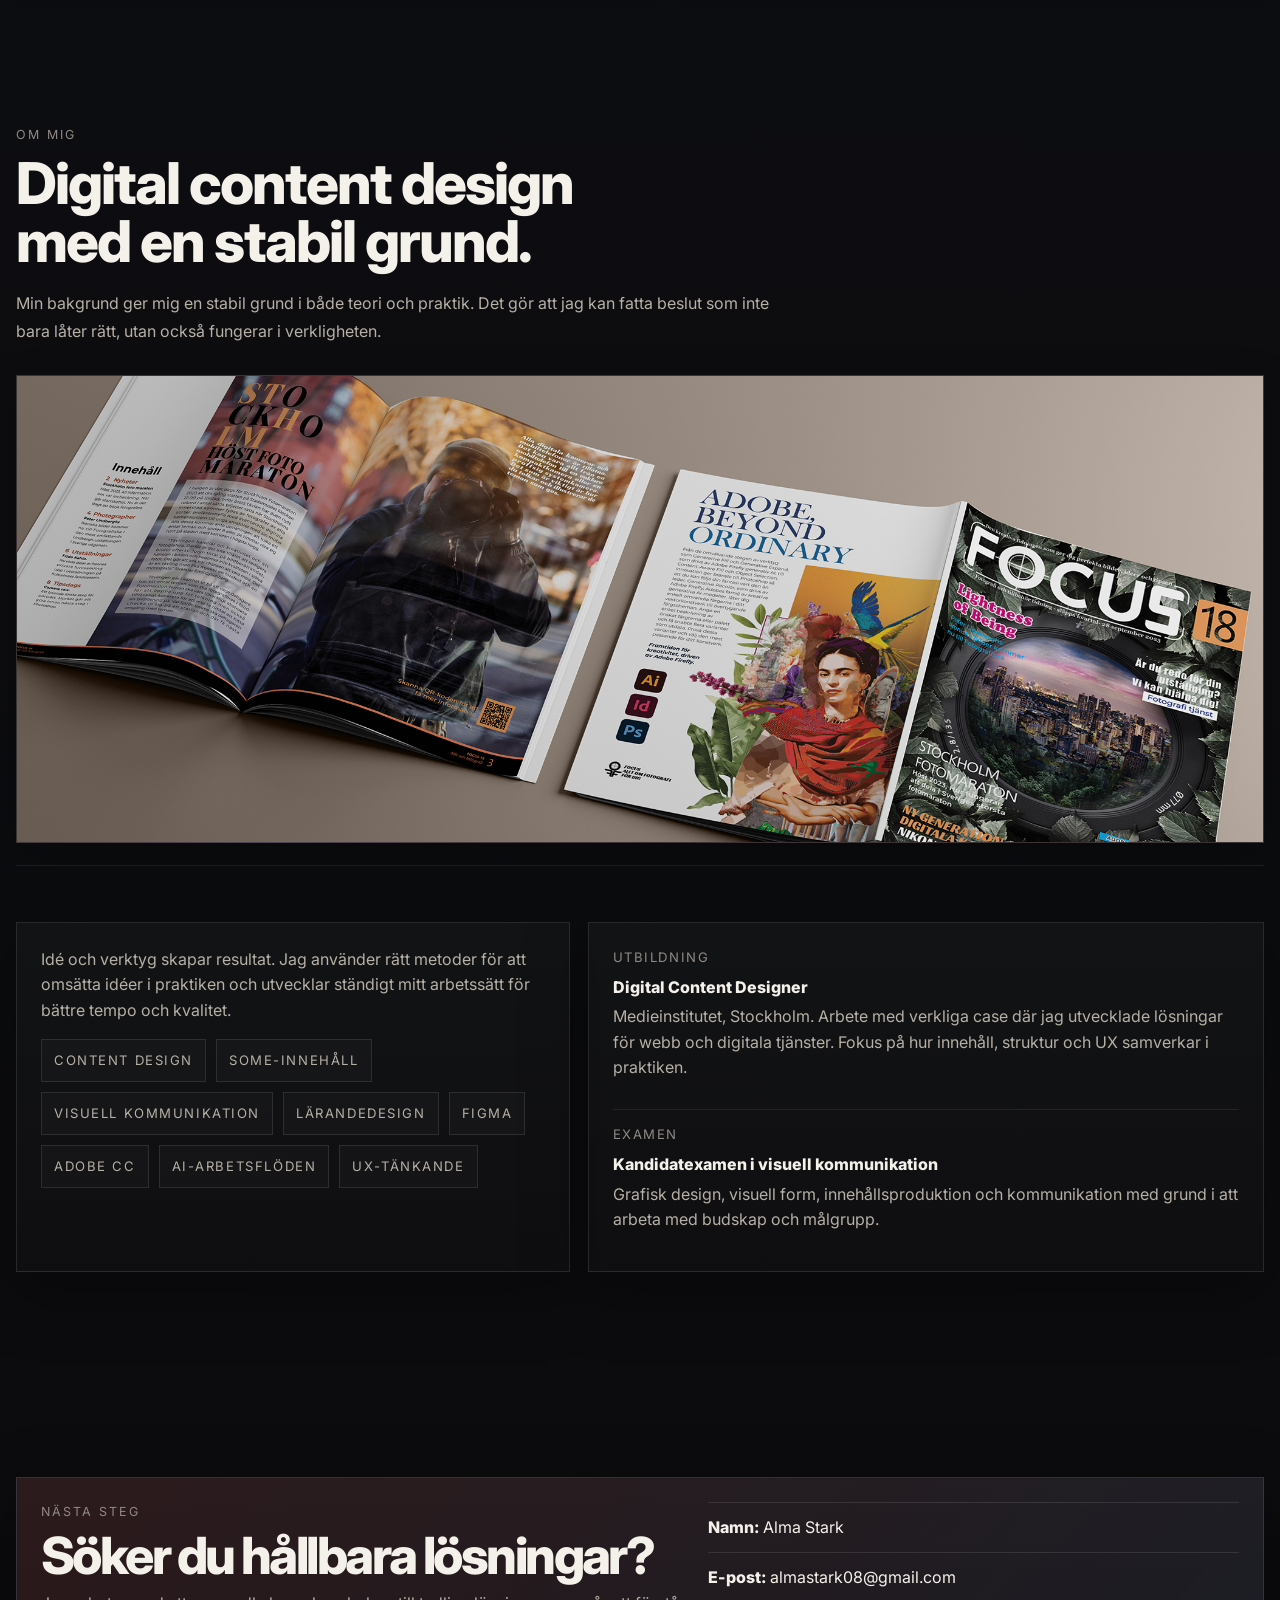
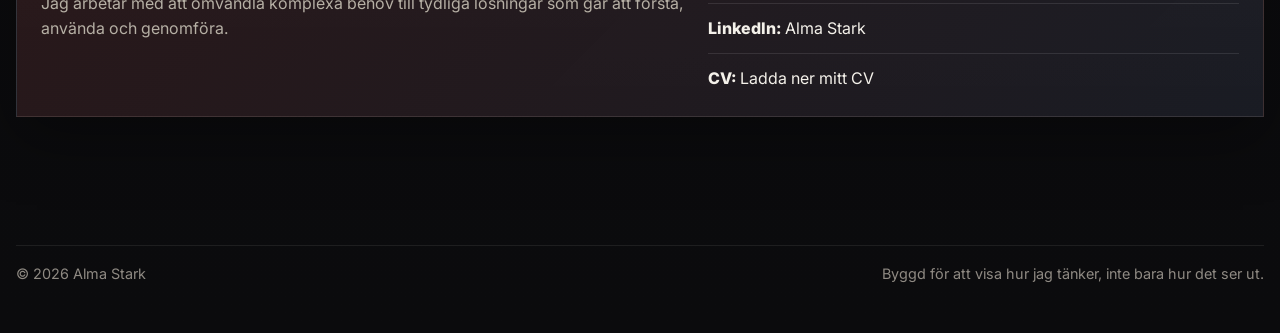
==== commit 898c6843: "Update index.html" ====
--- a/index.html
+++ b/index.html
@@ -285,8 +285,8 @@
   <strong>E-post:</strong> almastark08@gmail.com
 </a>
 
-  <a href="https://www.linkedin.com/" target="_blank" rel="noreferrer">
-    <strong>LinkedIn:</strong> Add your profile link
+  <a href="https://www.linkedin.com/in/alma-stark-7bb5213bb/" target="_blank" rel="noreferrer">
+    <strong>LinkedIn:</strong> Alma Stark
   </a>
 
   <a href="assets/files/alma-stark-cv.pdf" target="_blank" rel="noreferrer">
--- a/assets/css/layout.css
+++ b/assets/css/layout.css
@@ -242,4 +242,12 @@
   .section-head__media{
   aspect-ratio:16 / 9;
 }
-}
+ .section-head__media--natural-mobile{
+  aspect-ratio:auto;
+}
+
+.section-head__media--natural-mobile img{
+  height:auto;
+  object-fit:contain;
+} 
+}
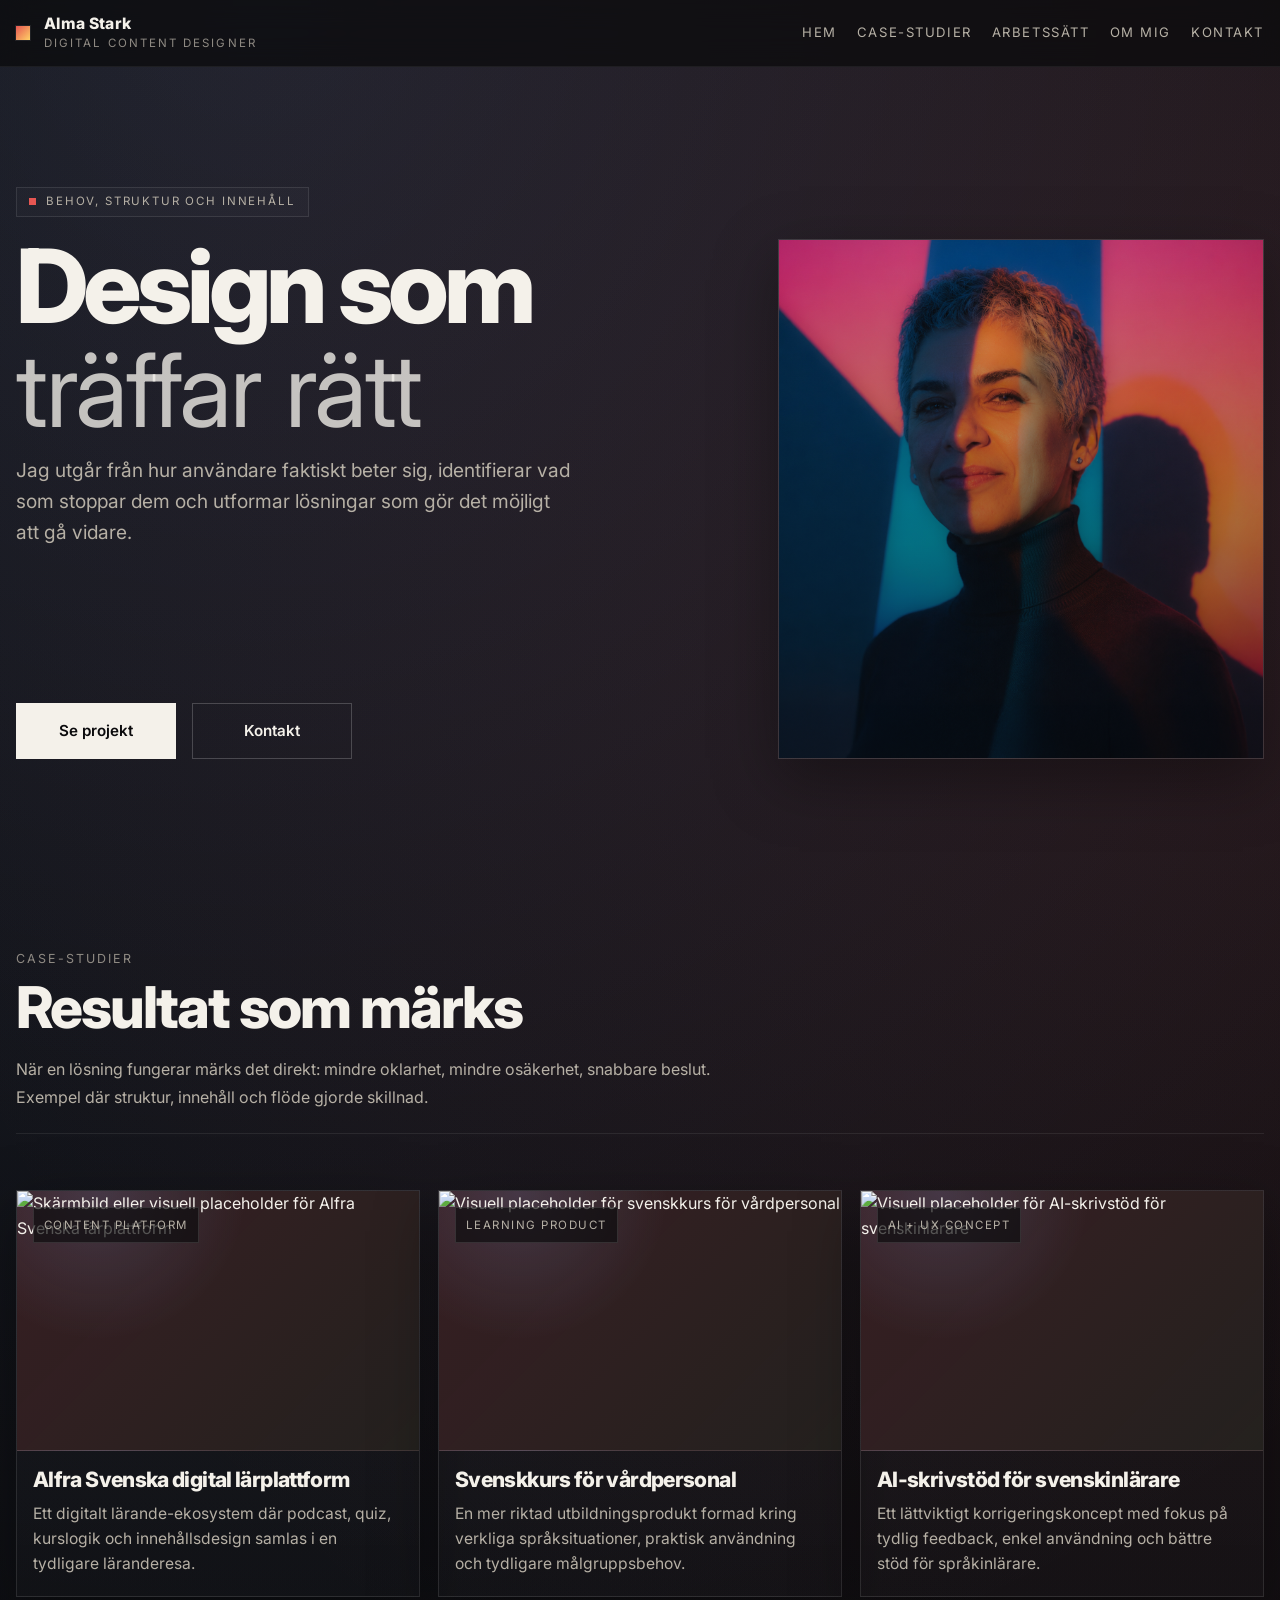
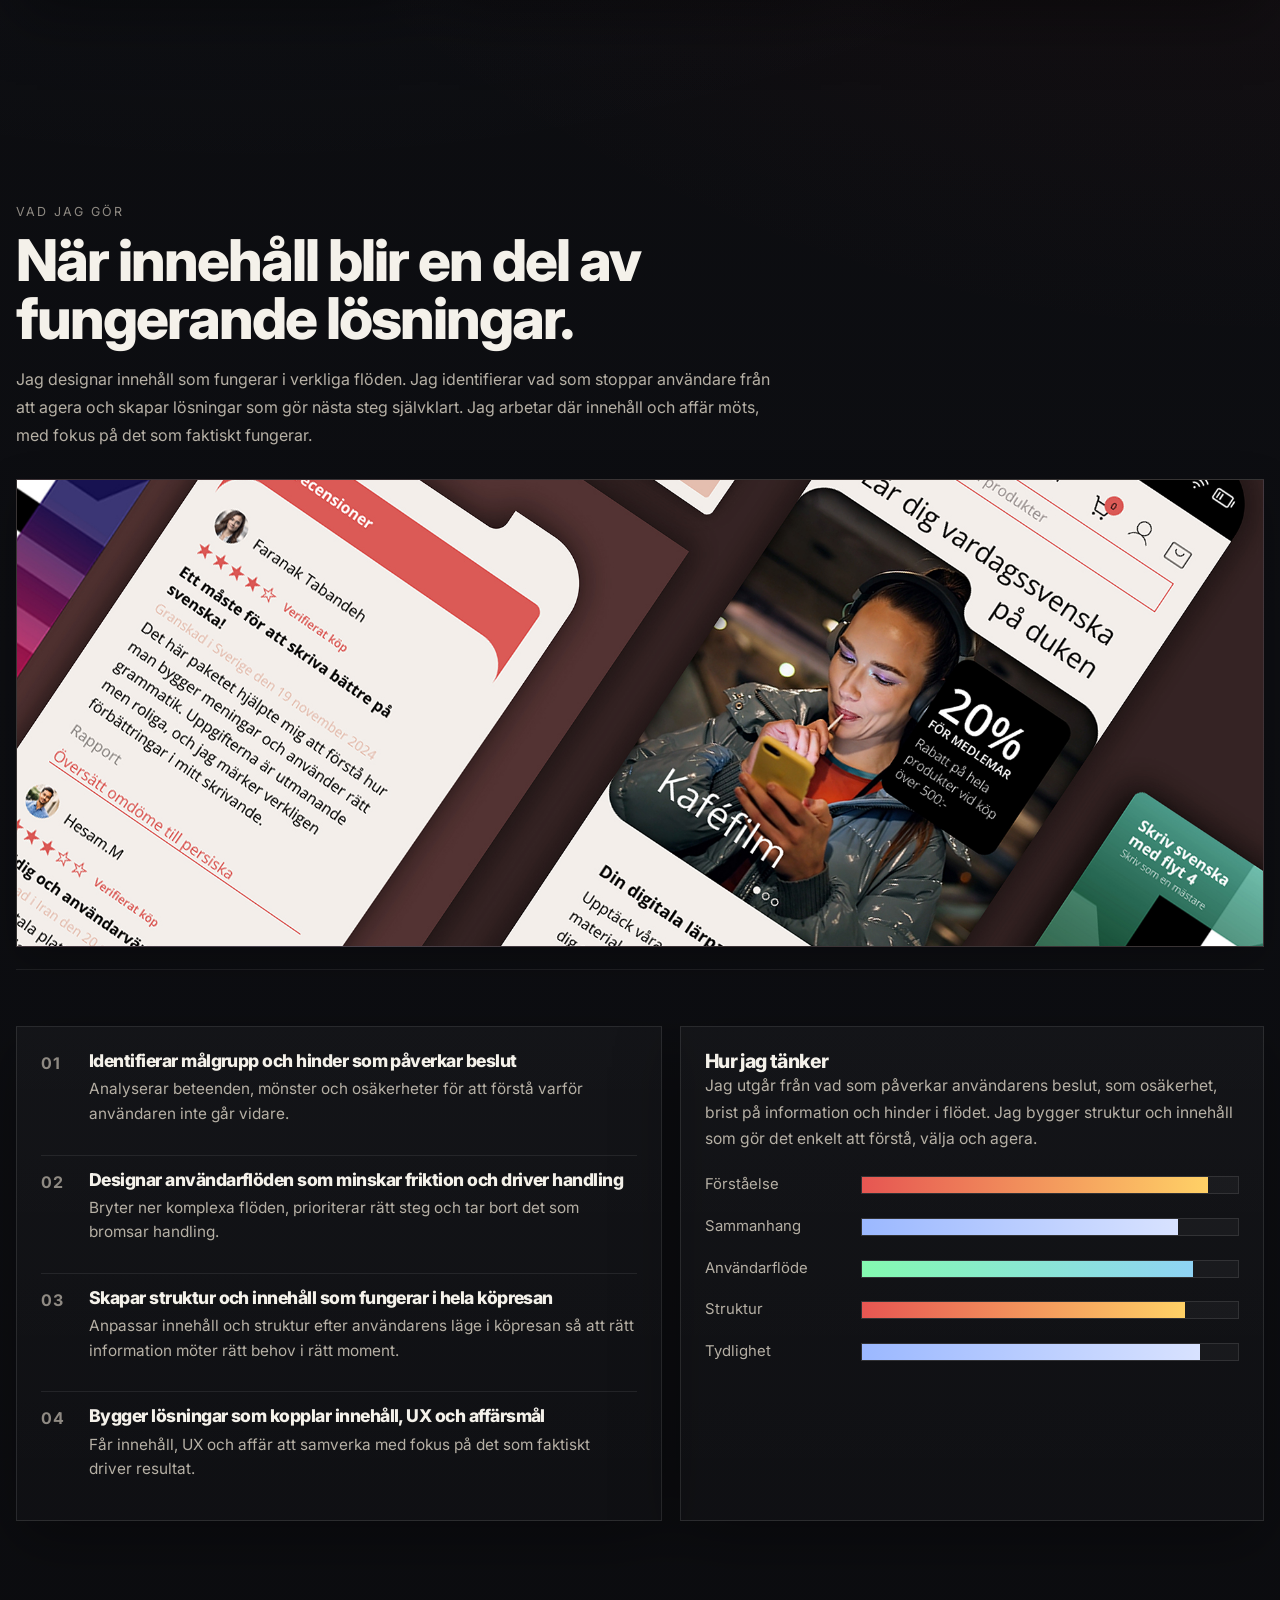
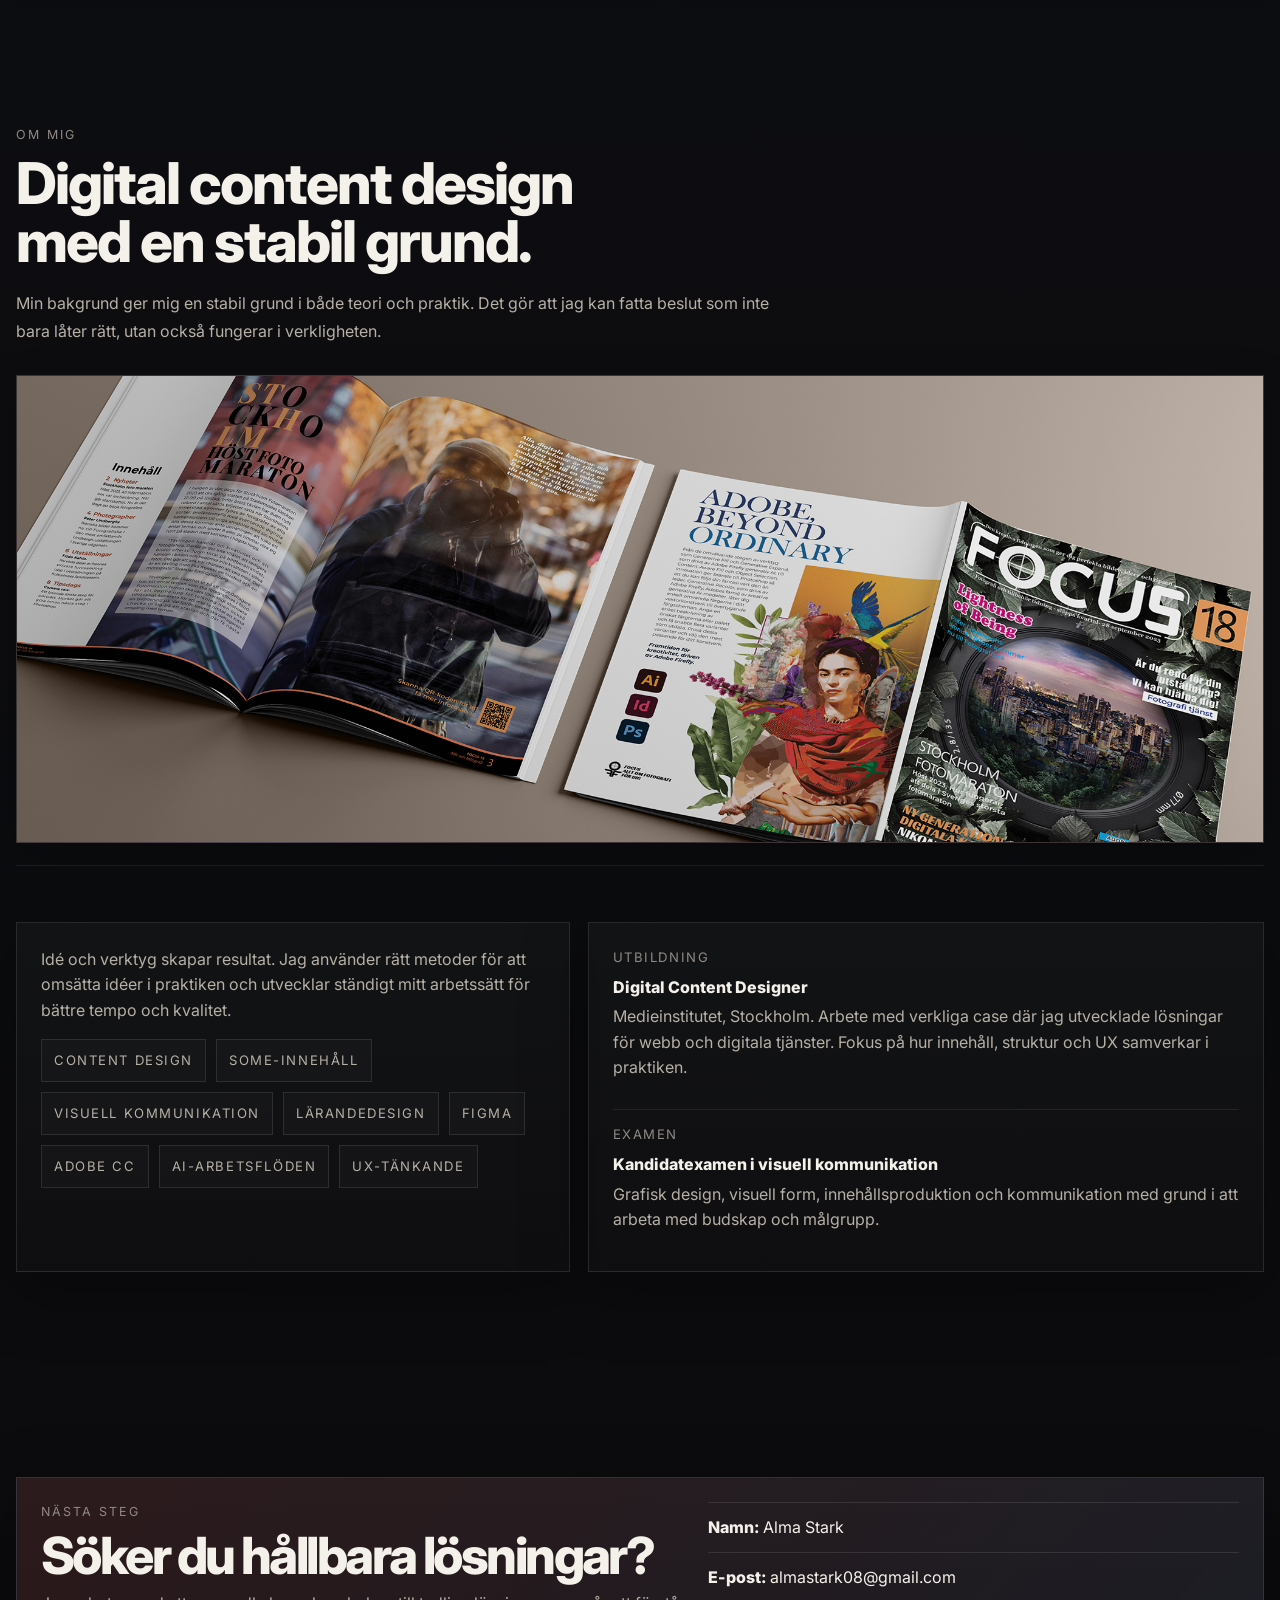
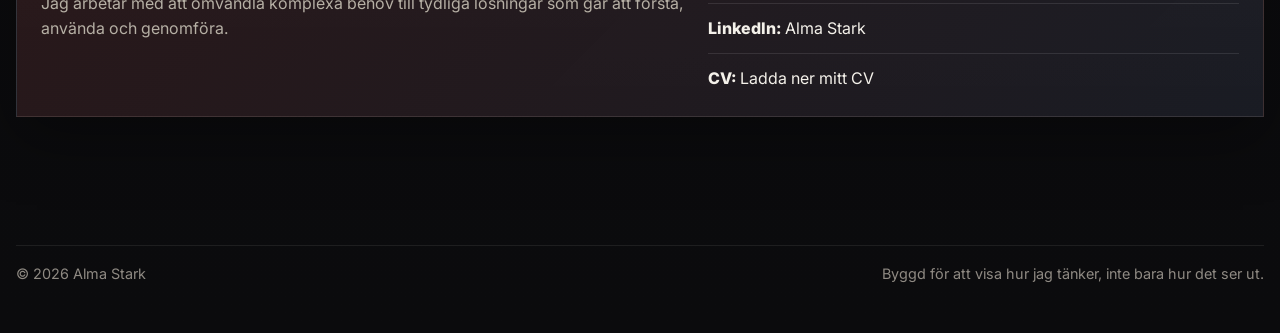
==== commit 2ac88ab2: "Update index.html" ====
--- a/index.html
+++ b/index.html
@@ -69,7 +69,7 @@
           </div>
 
           <div class="case-body">
-            <h3>Alfra Svenska lärplattform</h3>
+            <h3>Alfra Svenska digital lärplattform</h3>
             <p>
               Ett digitalt lärande-ekosystem där podcast, quiz, kurslogik och innehållsdesign samlas i en tydligare läranderesa.
             </p>
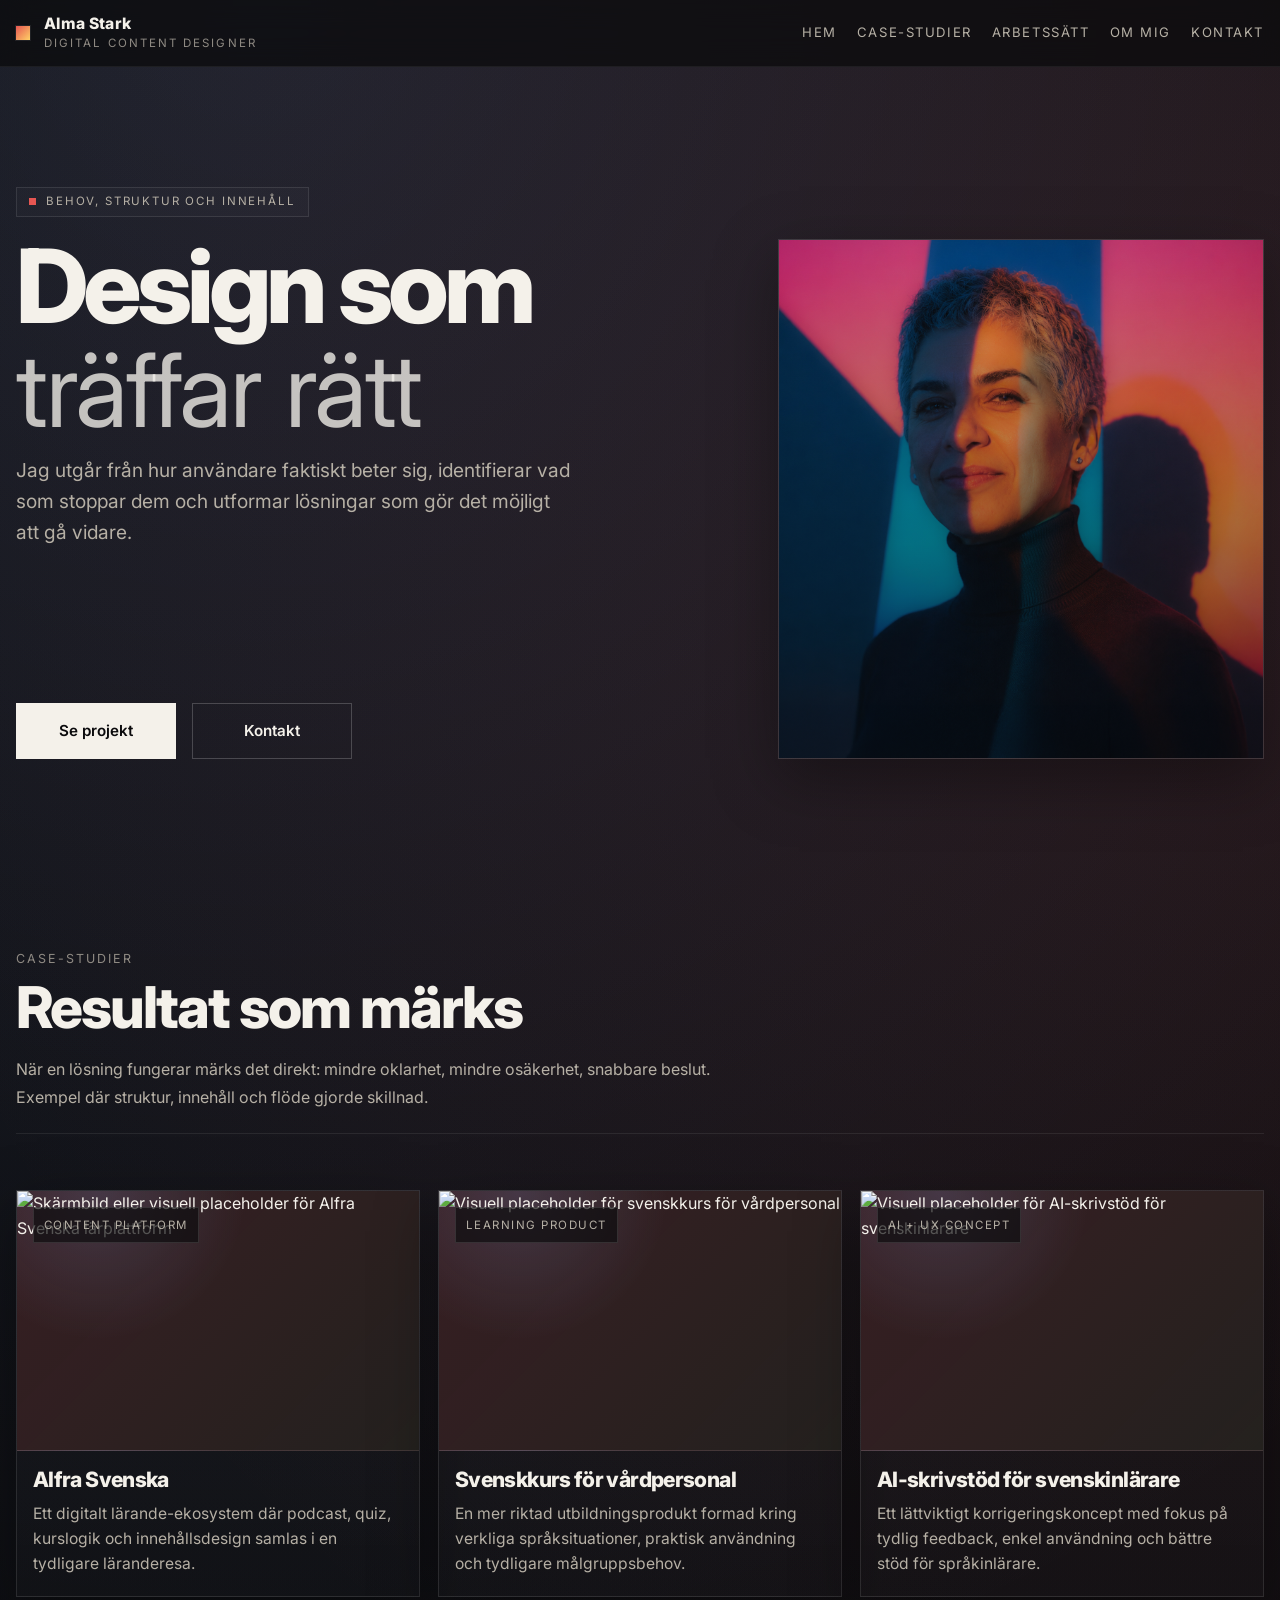
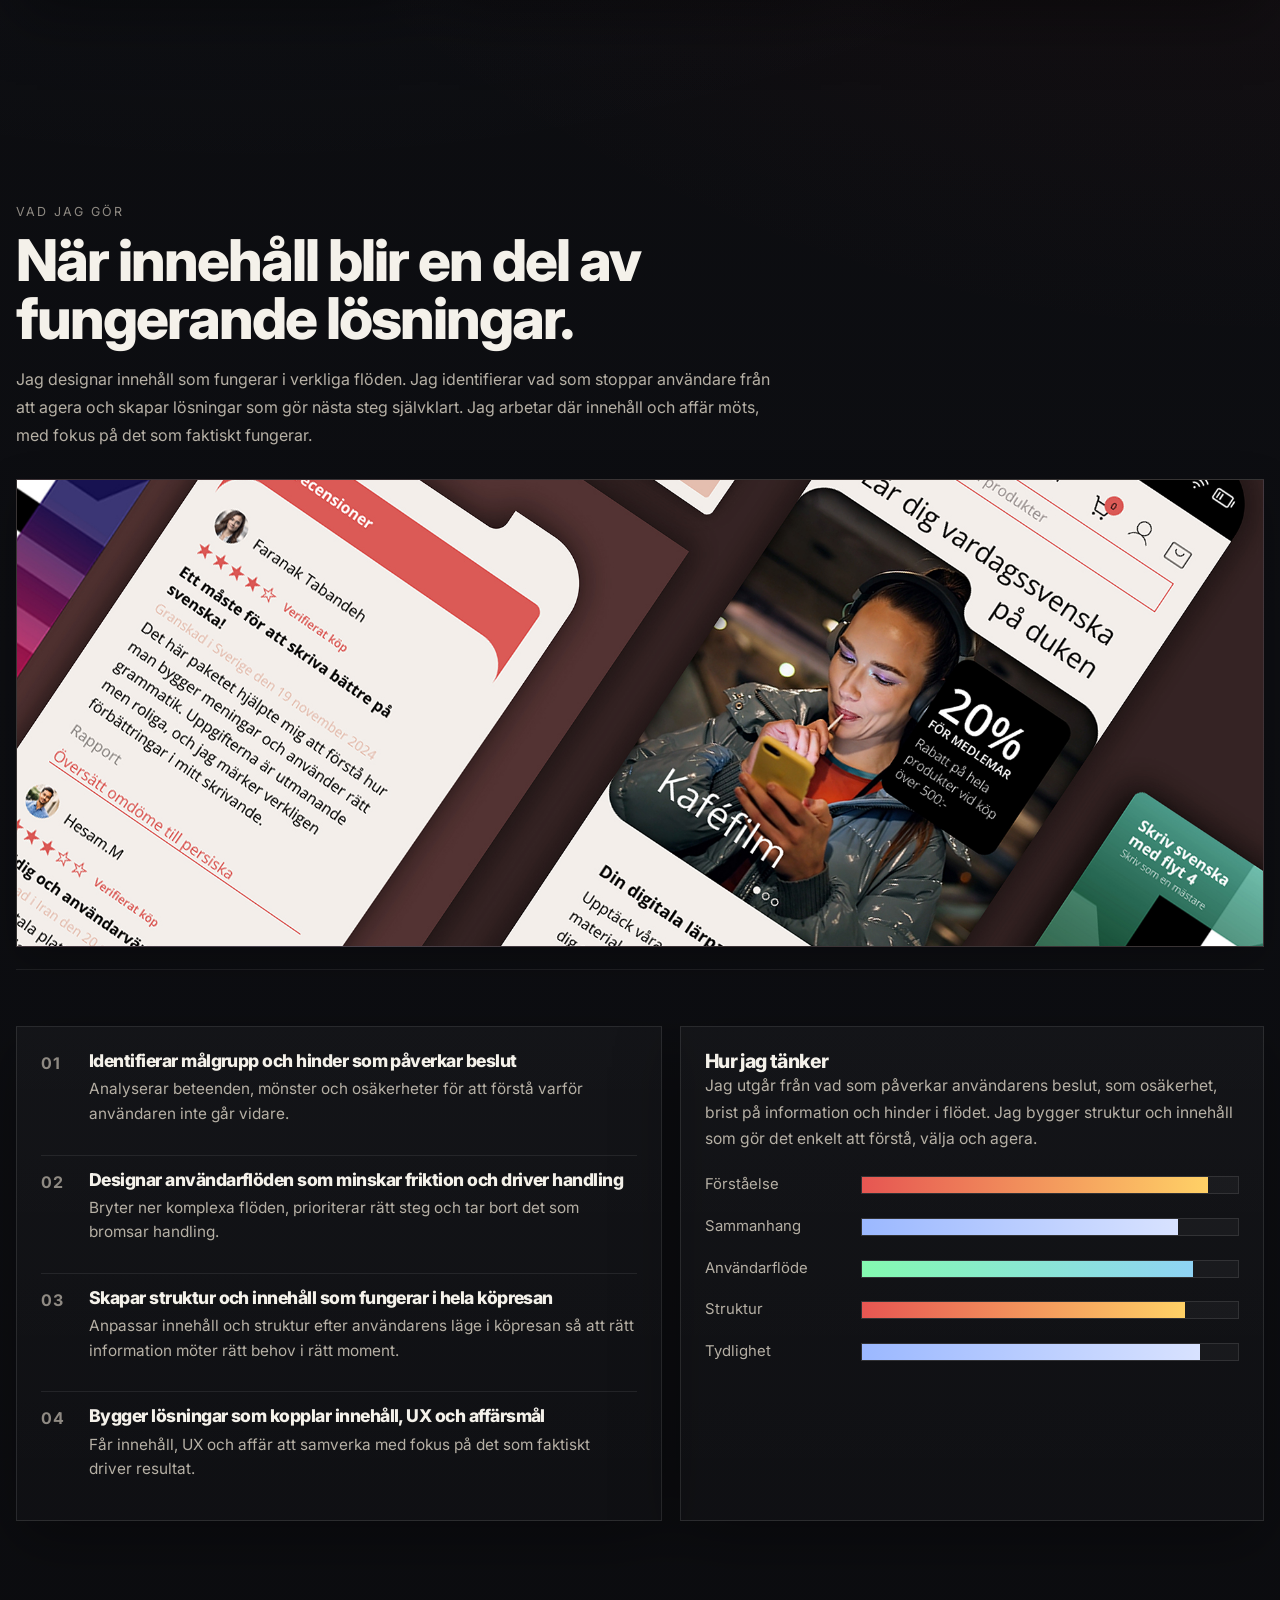
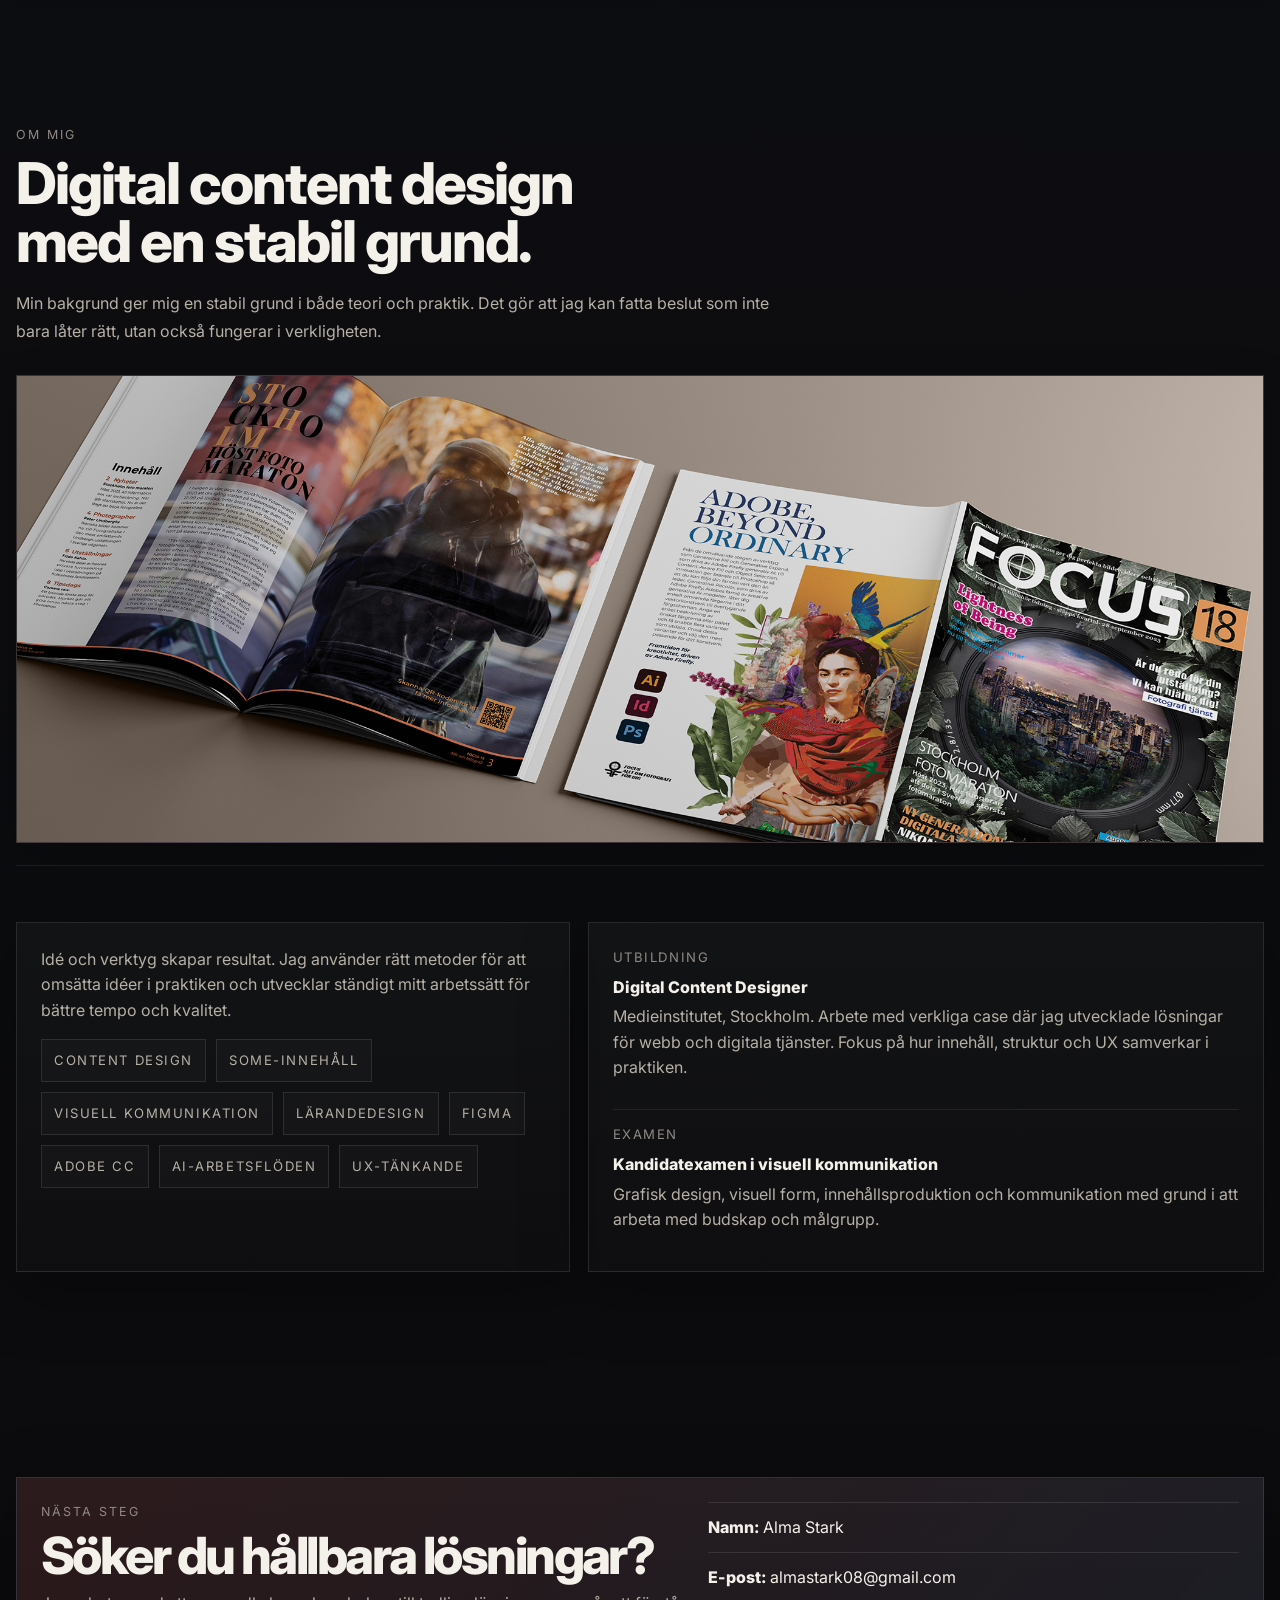
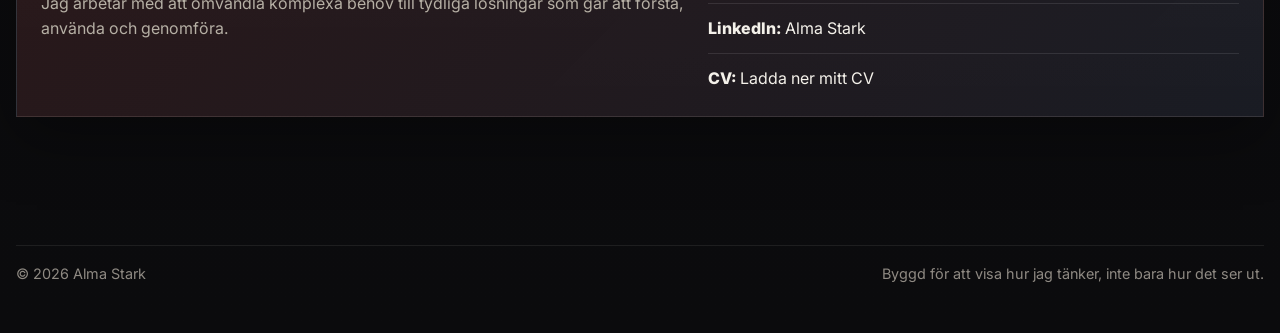
==== commit 8188f2bf: "Update index.html" ====
--- a/index.html
+++ b/index.html
@@ -69,7 +69,7 @@
           </div>
 
           <div class="case-body">
-            <h3>Alfra Svenska digital lärplattform</h3>
+            <h3>Alfra Svenska</h3>
             <p>
               Ett digitalt lärande-ekosystem där podcast, quiz, kurslogik och innehållsdesign samlas i en tydligare läranderesa.
             </p>
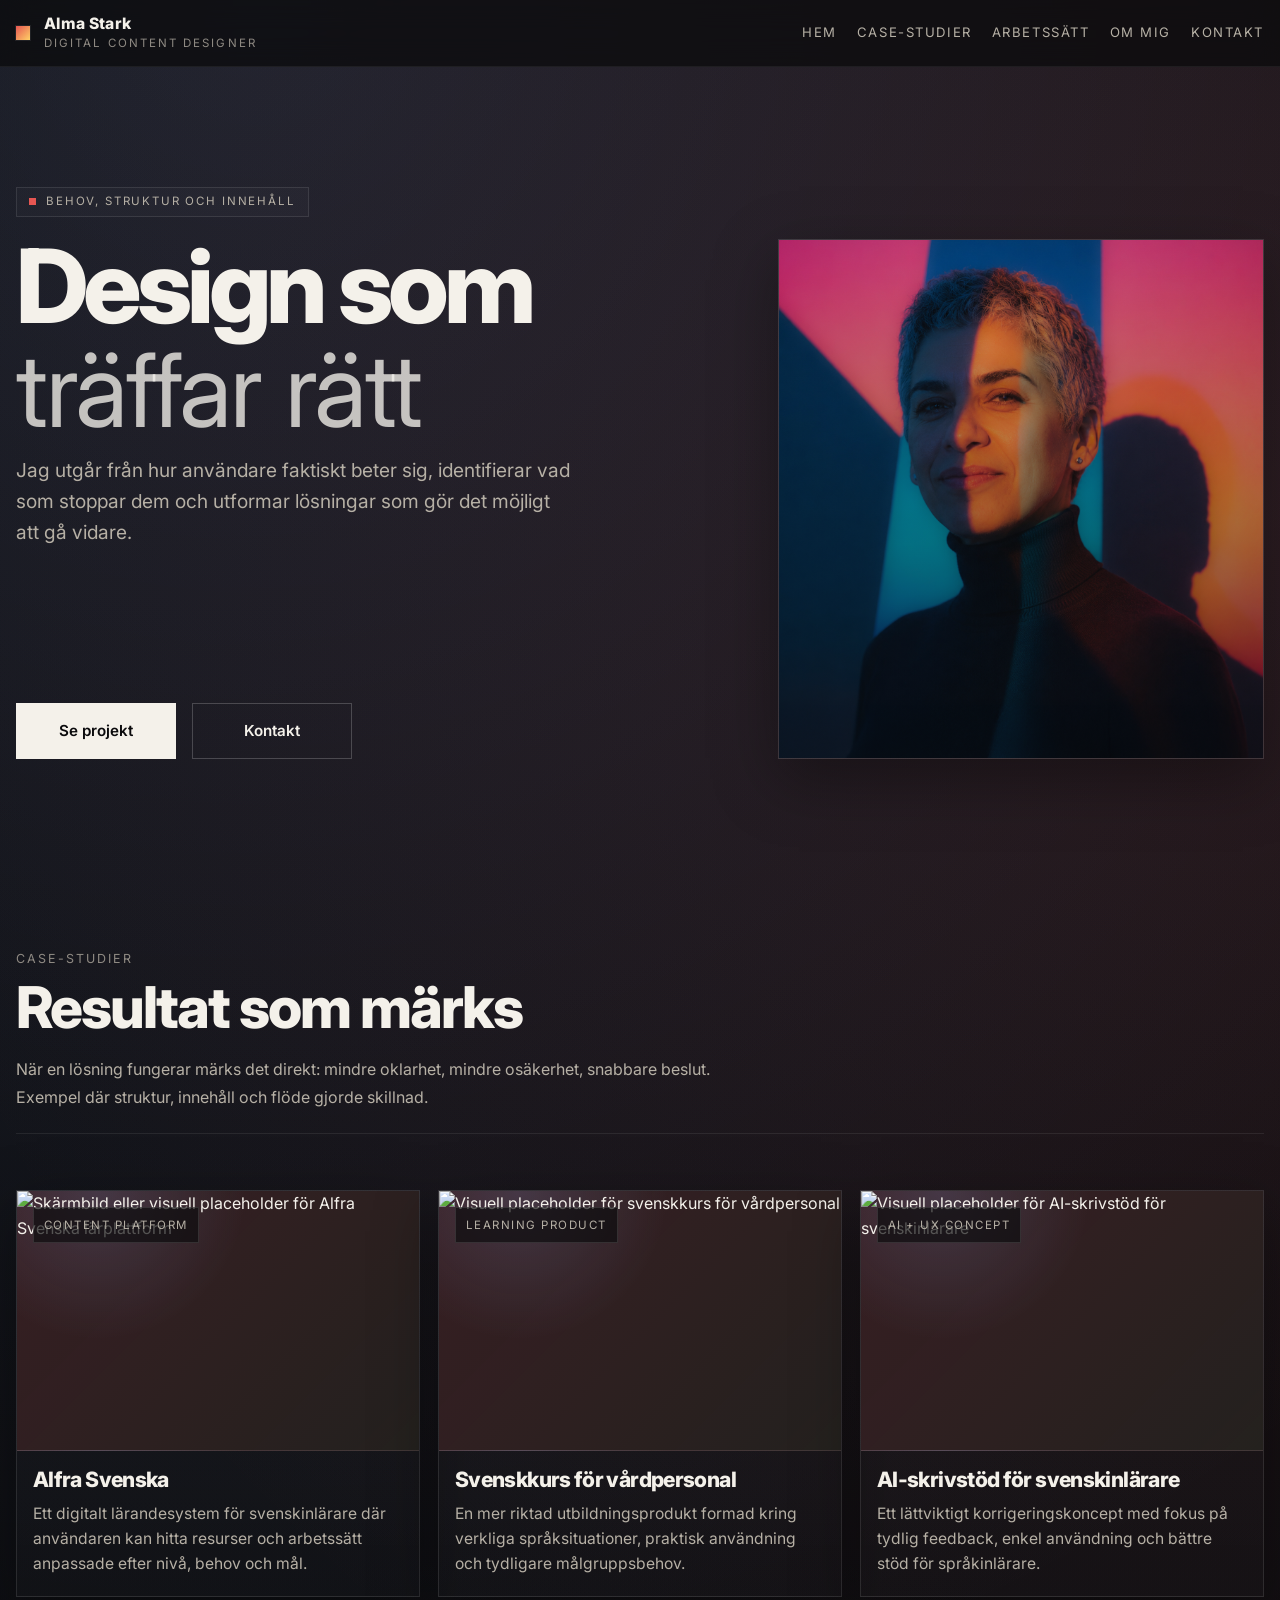
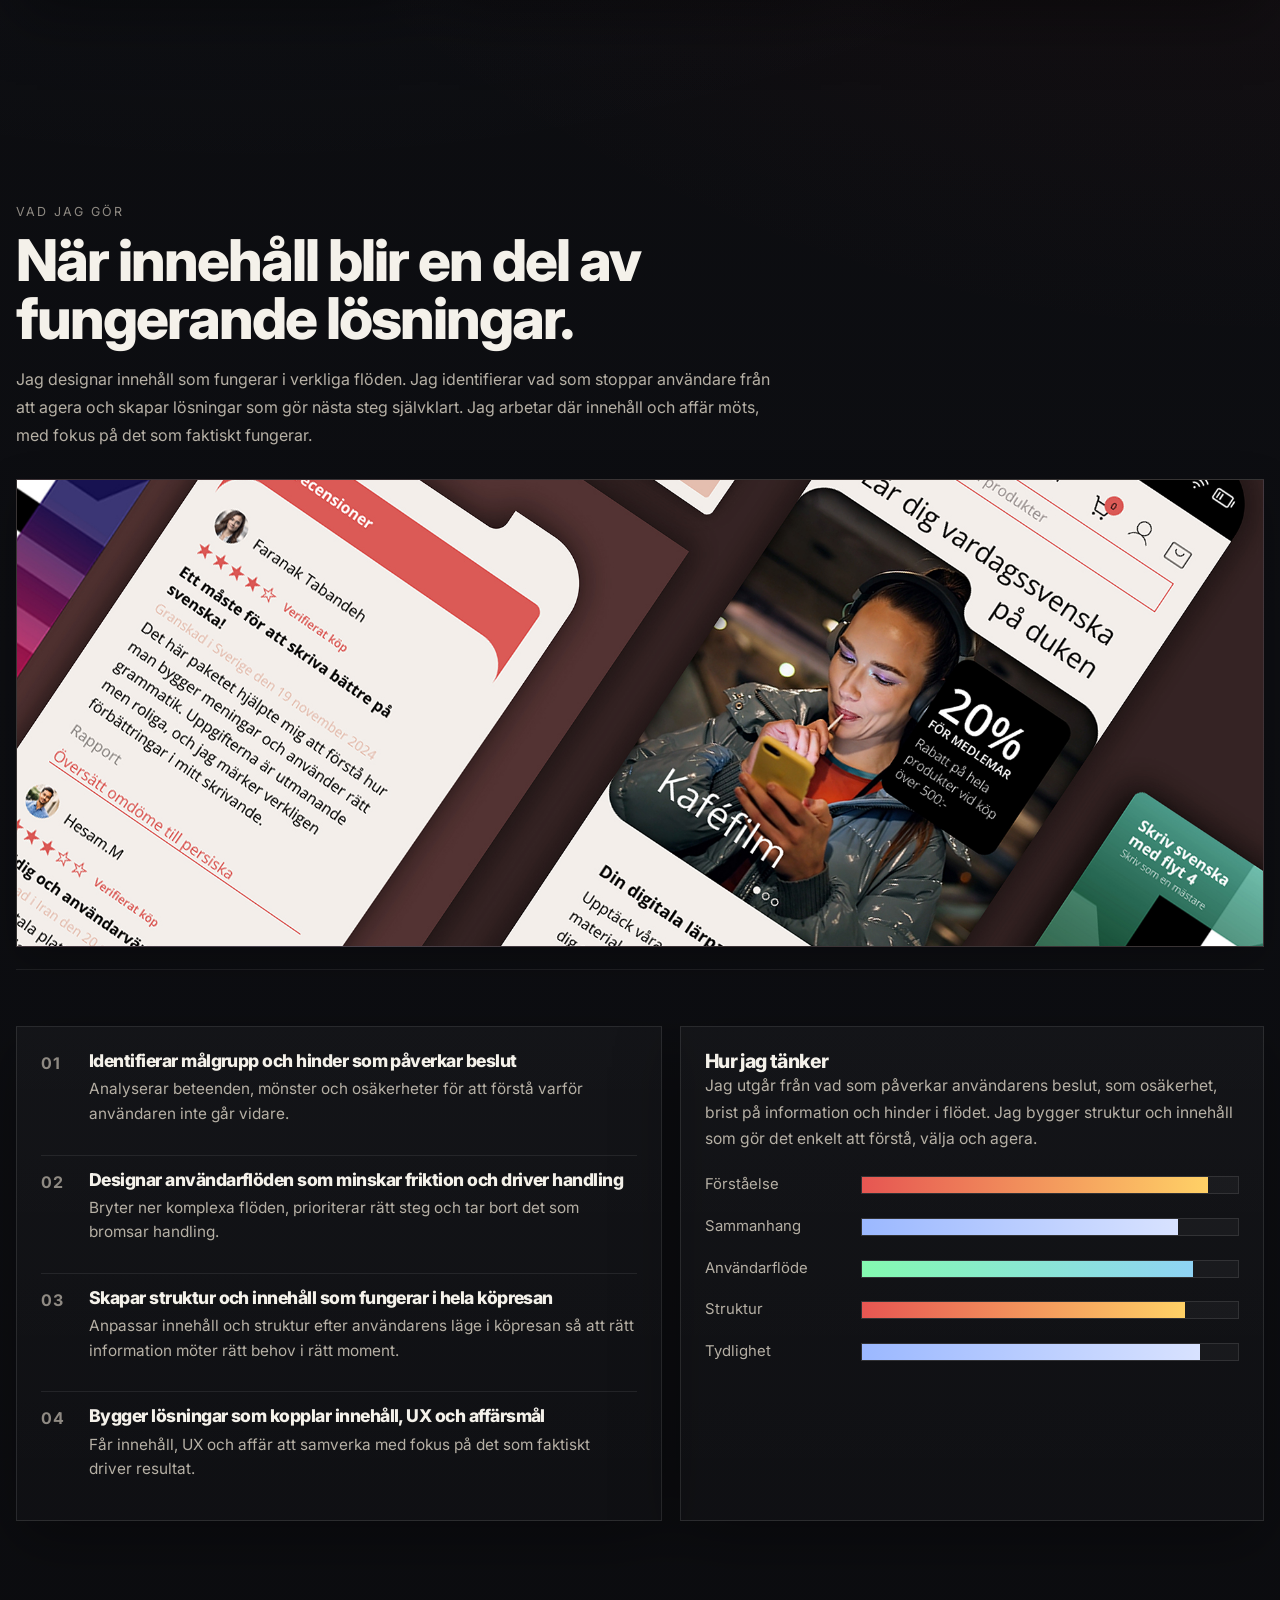
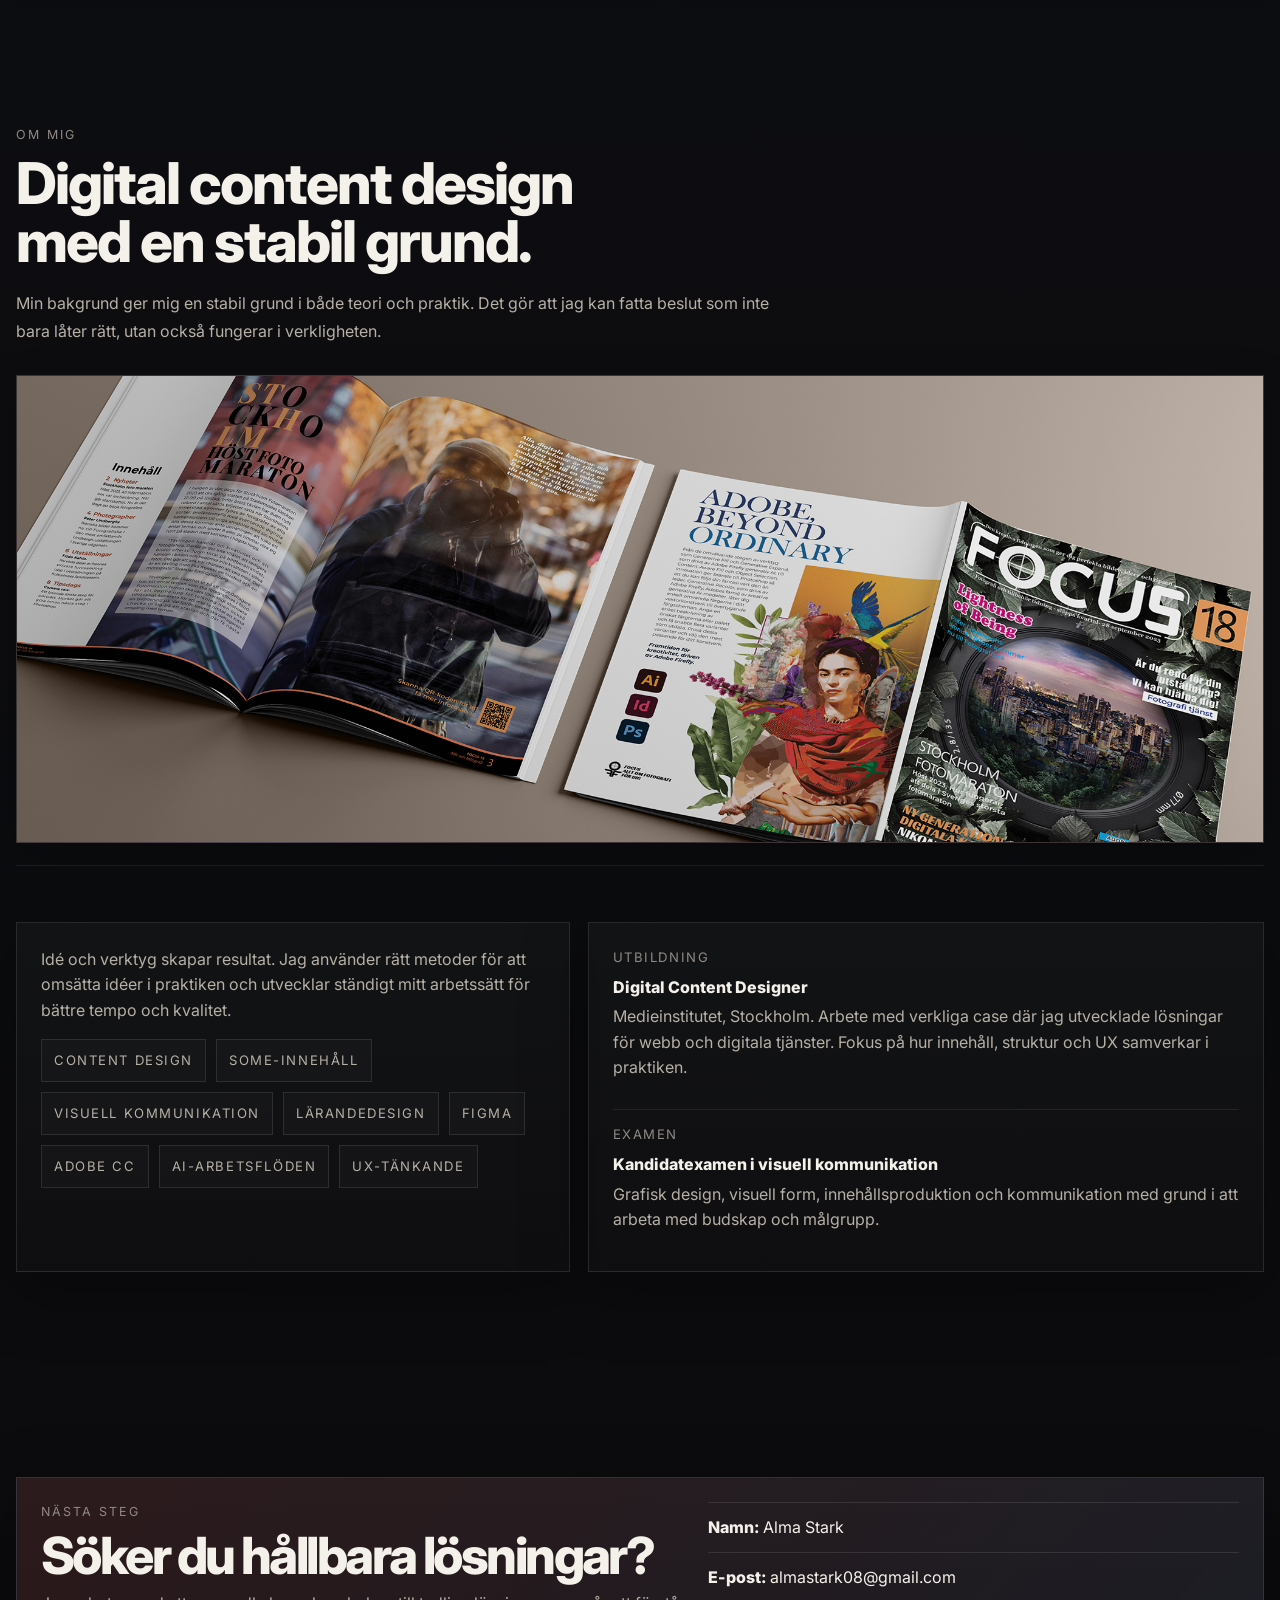
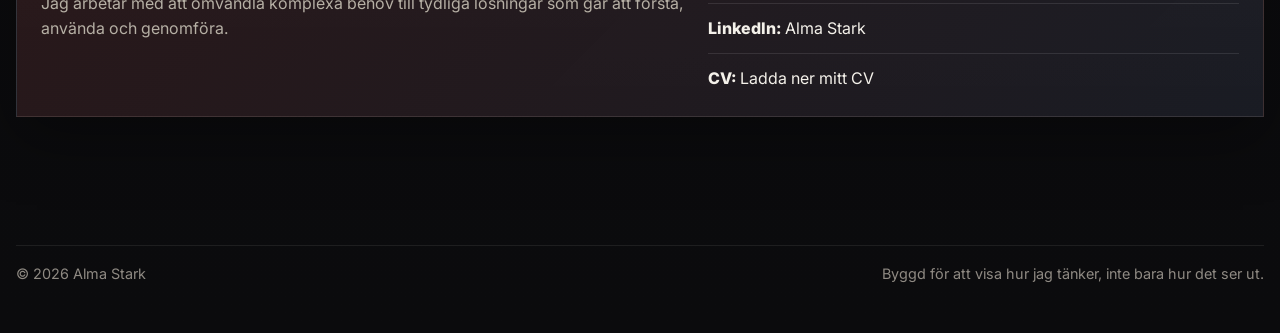
==== commit 1f292e15: "Update index.html" ====
--- a/index.html
+++ b/index.html
@@ -71,7 +71,7 @@
           <div class="case-body">
             <h3>Alfra Svenska</h3>
             <p>
-              Ett digitalt lärande-ekosystem där podcast, quiz, kurslogik och innehållsdesign samlas i en tydligare läranderesa.
+              Ett digitalt lärandesystem för svenskinlärare där användaren kan hitta resurser och arbetssätt anpassade efter nivå, behov och mål.
             </p>
           </div>
         </a>
